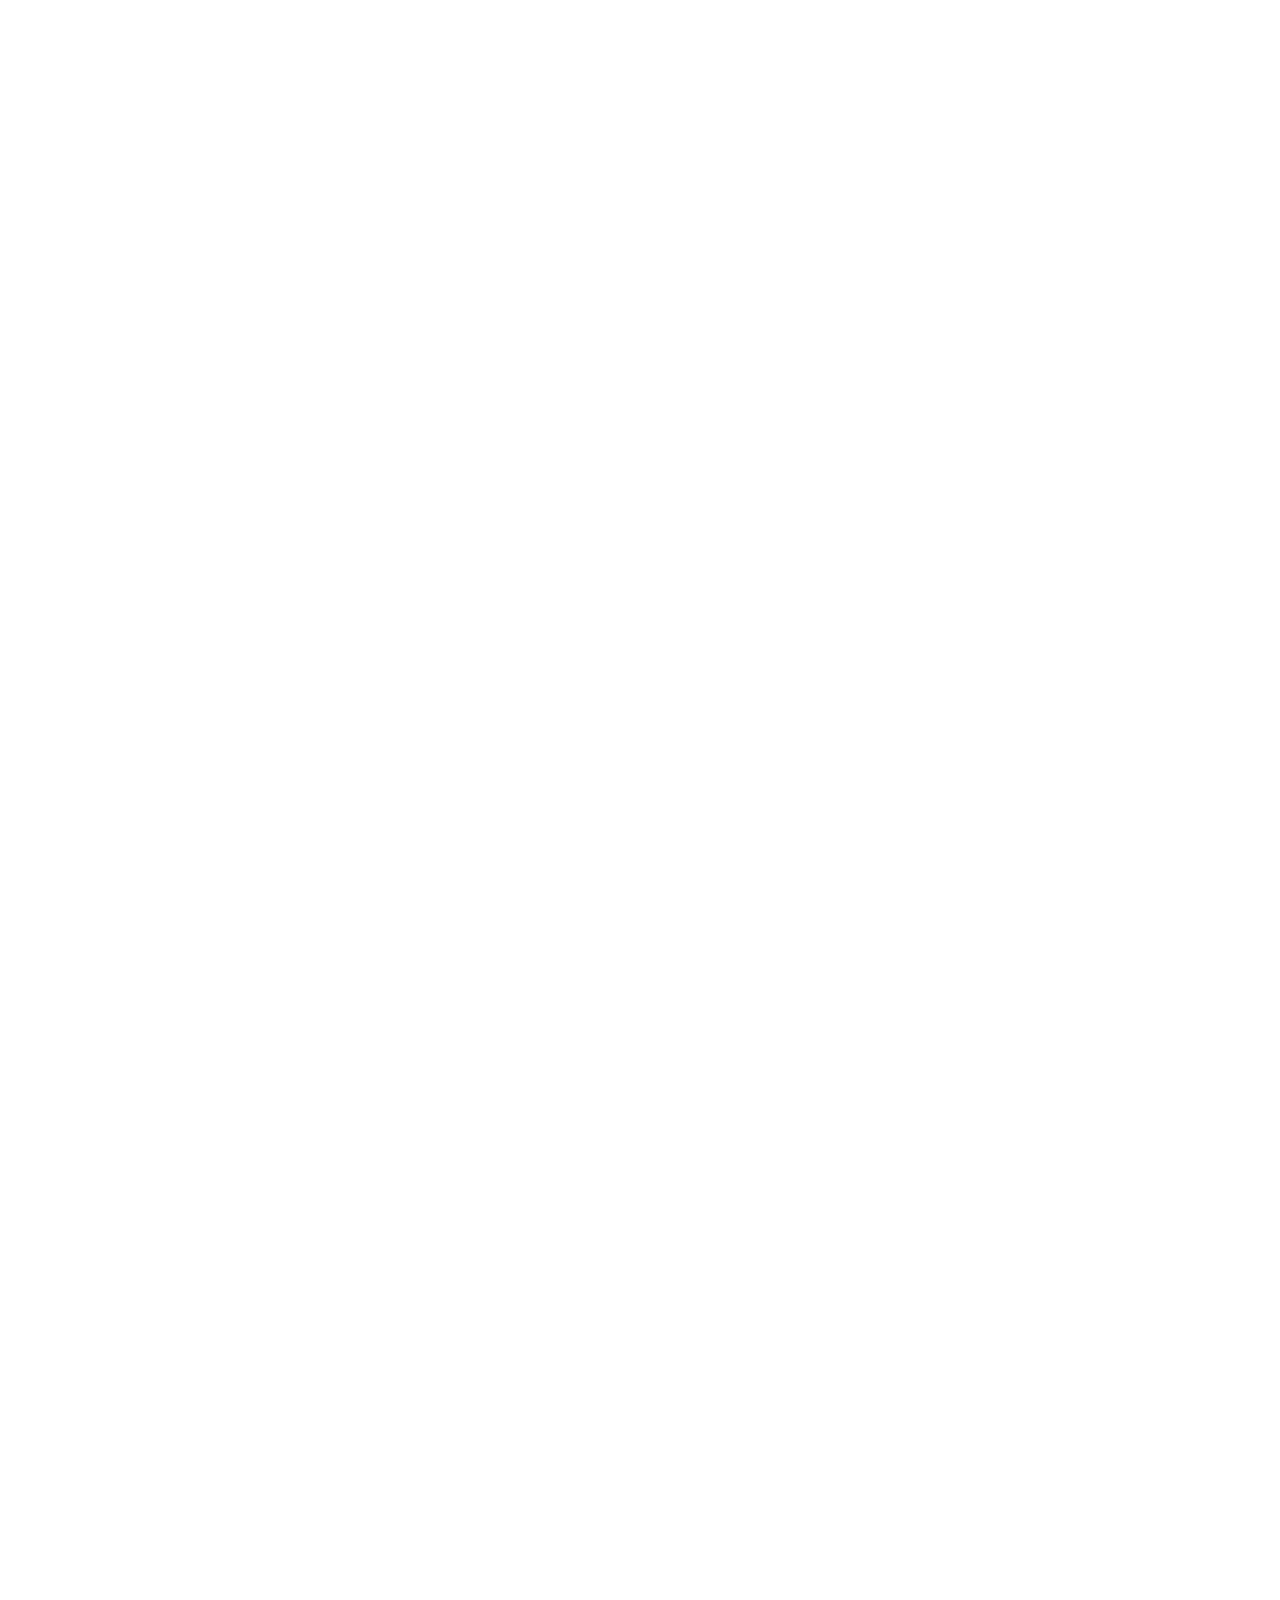
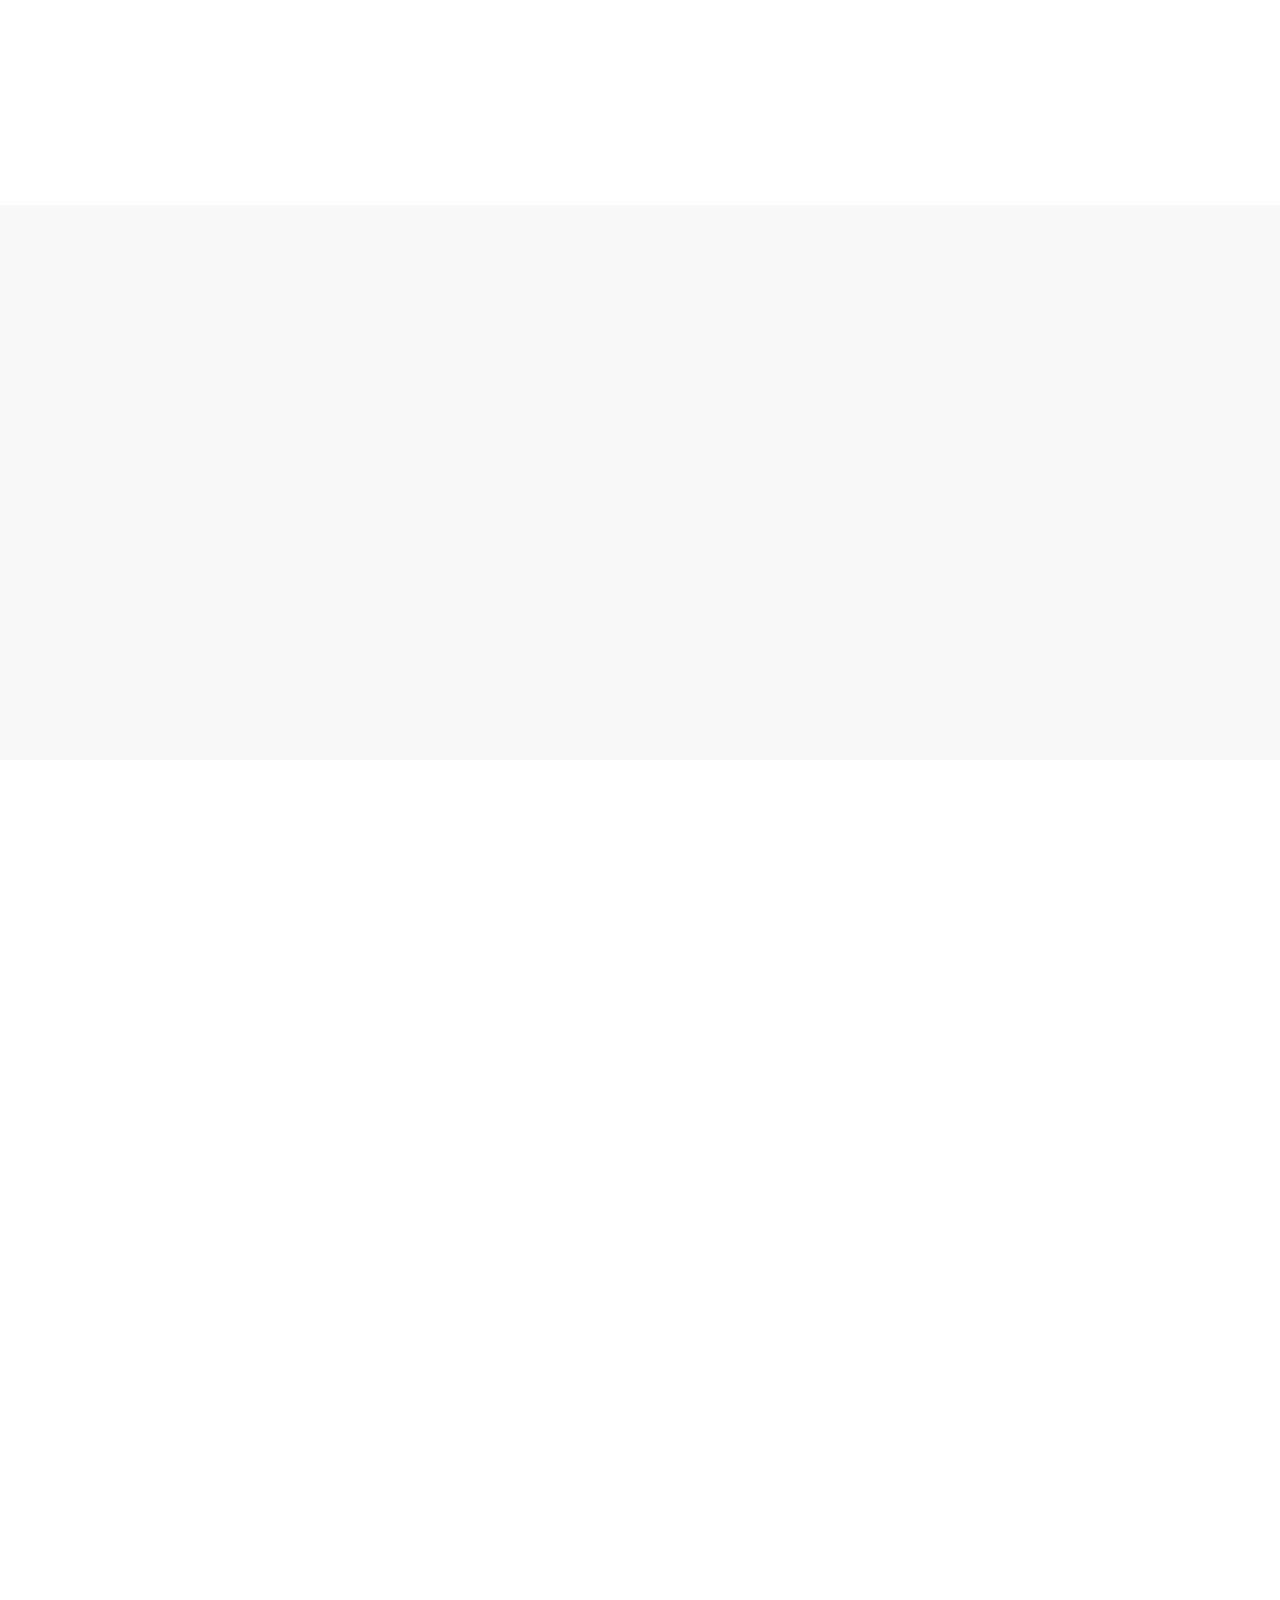
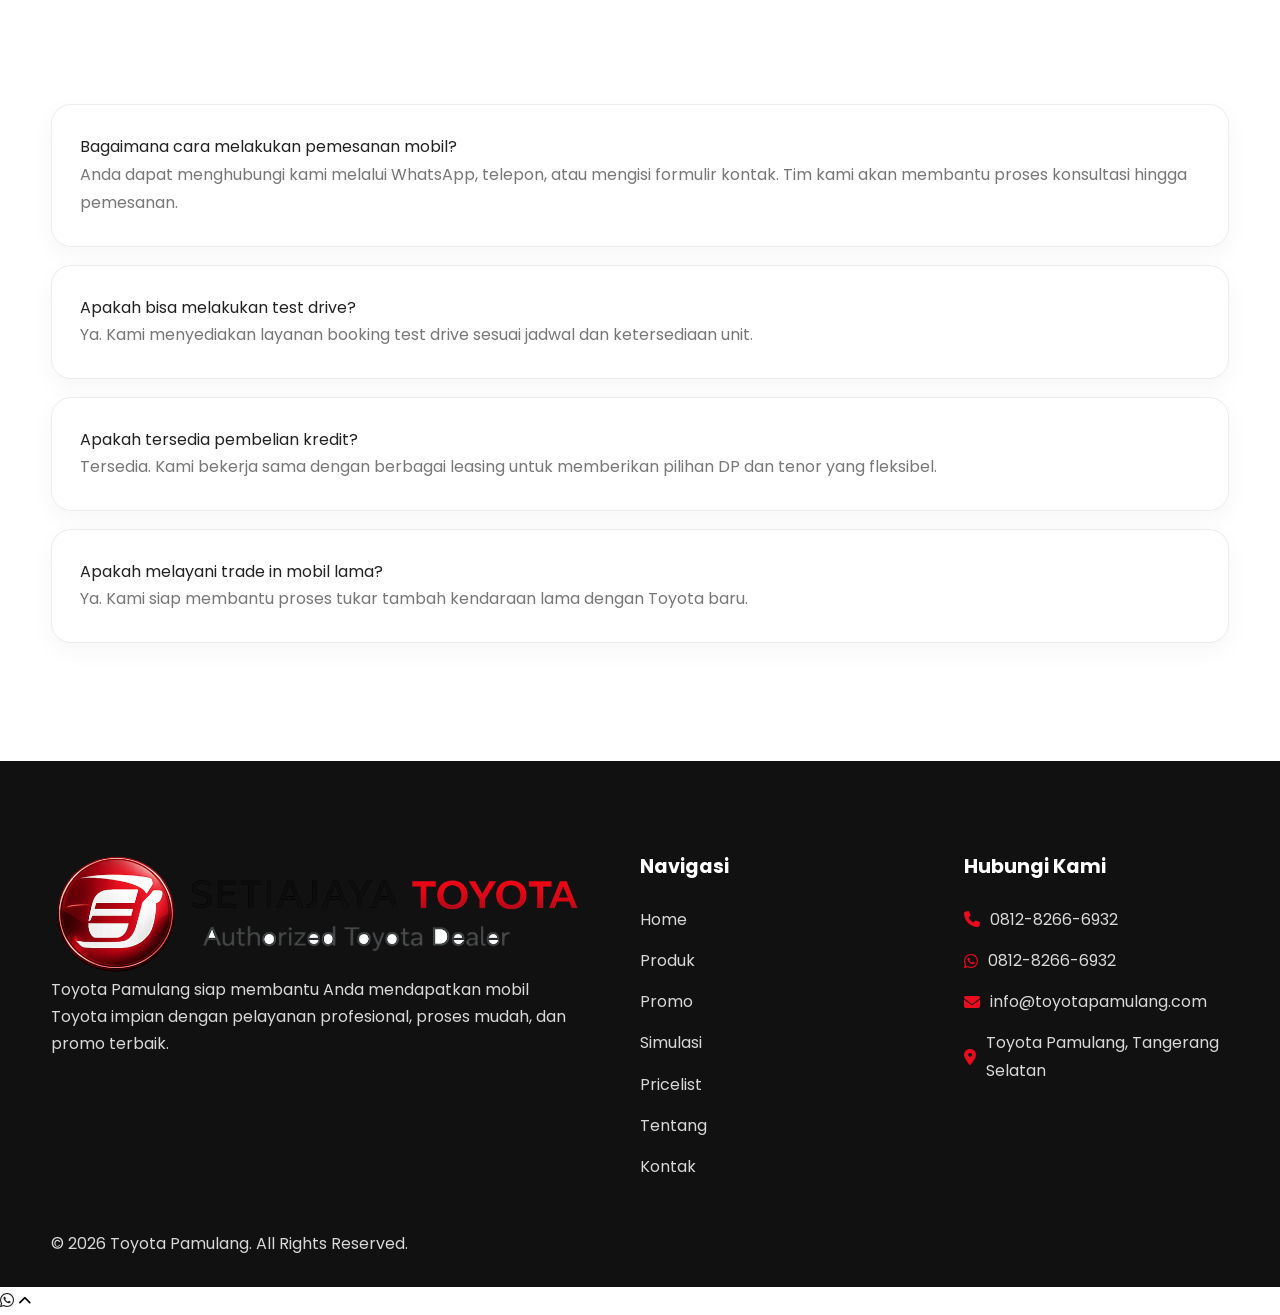
==== kontak.html @ f9f0261c "kontak.html" ====
<!DOCTYPE html>
<html lang="id">

<head>

<meta charset="UTF-8">

<meta name="viewport"
content="width=device-width, initial-scale=1.0">

<title>Kontak Toyota Pamulang | Hubungi Sales Consultant Toyota</title>

<meta name="description"
content="Hubungi Sales Consultant Toyota Pamulang untuk mendapatkan promo terbaru, simulasi kredit, test drive, dan informasi pembelian mobil Toyota.">

<meta name="keywords"
content="Kontak Toyota Pamulang, Sales Toyota Pamulang, Dealer Toyota Pamulang">

<meta property="og:title"
content="Kontak Toyota Pamulang">

<meta property="og:description"
content="Hubungi kami sekarang melalui WhatsApp atau kunjungi showroom Toyota Pamulang.">

<meta property="og:image"
content="images/contact-hero.webp">

<meta property="og:type"
content="website">

<link rel="icon"
href="favicon.ico">

<link rel="preconnect"
href="https://fonts.googleapis.com">

<link rel="preconnect"
href="https://fonts.gstatic.com"
crossorigin>

<link href="https://fonts.googleapis.com/css2?family=Poppins:wght@300;400;500;600;700;800&display=swap"
rel="stylesheet">

<link rel="stylesheet"
href="https://cdnjs.cloudflare.com/ajax/libs/font-awesome/6.6.0/css/all.min.css">

<link rel="stylesheet"
href="css/style.css">

<link rel="stylesheet"
href="css/responsive.css">

<link rel="stylesheet"
href="css/animation.css">

</head>

<body>

<!-- PRELOADER -->

<div id="preloader">

    <div class="loader"></div>

</div>

<!-- HEADER -->

<header class="header">

    <div class="container">

        <div class="header-wrapper">

            <a href="index.html" class="logo">

                <img src="images/logo.png"
                     alt="Toyota Pamulang">

            </a>

            <nav class="navbar">

                <a href="index.html">Home</a>

                <a href="produk.html">Produk</a>

                <a href="promo.html">Promo</a>

                <a href="simulasi.html">Simulasi</a>

                <a href="pricelist.html">Pricelist</a>

                <a href="tentang.html">Tentang</a>

                <a href="kontak.html"
                   class="active">Kontak</a>

            </nav>

            <div class="menu-toggle">

                <span></span>
                <span></span>
                <span></span>

            </div>

        </div>

    </div>

</header>

<!-- HERO -->

<section class="hero">

    <div class="container">

        <div class="hero-content">

            <div class="hero-text fade-left">

                <span class="hero-badge">

                    📞 Hubungi Kami

                </span>

                <h1>

                    Siap Membantu
                    Anda Memiliki Toyota Impian

                </h1>

                <p>

                    Hubungi Sales Consultant Toyota Pamulang
                    untuk mendapatkan informasi harga terbaru,
                    promo, simulasi kredit,
                    dan jadwal test drive.

                </p>

                <div class="hero-button">

                    <a href="#contact"

                        class="btn-primary">

                        Hubungi Sekarang

                    </a>

                    <a href="https://wa.me/628128266932"

                        class="btn-secondary">

                        <i class="fab fa-whatsapp"></i>

                        WhatsApp

                    </a>

                </div>

            </div>

            <div class="hero-image fade-right">

                <img src="images/contact-hero.webp"

                     alt="Kontak Toyota Pamulang">

            </div>

        </div>

    </div>

</section>

<!-- =========================================
     CONTACT
========================================= -->

<section id="contact">

<div class="container">

<div class="section-title fade-up">

<span>KONTAK</span>

<h2>Hubungi Kami</h2>

<p>

Silakan hubungi kami melalui WhatsApp,
telepon, email, atau datang langsung ke showroom.

</p>

</div>

<div class="contact-grid">
<!-- =========================================
     INFORMASI KONTAK
========================================= -->

<div class="contact-info fade-left">

    <div class="contact-card">

        <i class="fab fa-whatsapp"></i>

        <div>

            <h3>WhatsApp</h3>

            <p>0812-8266-6932</p>

            <a href="https://wa.me/628128266932"
               target="_blank">

                Chat Sekarang

            </a>

        </div>

    </div>

    <div class="contact-card">

        <i class="fas fa-phone"></i>

        <div>

            <h3>Telepon</h3>

            <p>0812-8266-6932</p>

            <a href="tel:+628128266932">

                Hubungi

            </a>

        </div>

    </div>

    <div class="contact-card">

        <i class="fas fa-envelope"></i>

        <div>

            <h3>Email</h3>

            <p>info@toyotapamulang.com</p>

            <a href="mailto:info@toyotapamulang.com">

                Kirim Email

            </a>

        </div>

    </div>

    <div class="contact-card">

        <i class="fas fa-map-marker-alt"></i>

        <div>

            <h3>Alamat</h3>

            <p>

                Toyota Pamulang<br>
                Tangerang Selatan, Banten

            </p>

            <a href="https://maps.google.com"
               target="_blank">

                Lihat Lokasi

            </a>

        </div>

    </div>

</div>

<!-- =========================================
     INFO LAYANAN
========================================= -->

<div class="contact-detail fade-right">

    <h3>

        Jam Operasional

    </h3>

    <table class="contact-table">

        <tr>

            <td>Senin - Jumat</td>

            <td>08.00 - 17.00</td>

        </tr>

        <tr>

            <td>Sabtu</td>

            <td>08.00 - 16.00</td>

        </tr>

        <tr>

            <td>Minggu</td>

            <td>09.00 - 15.00</td>

        </tr>

    </table>

    <br>

    <h3>

        Area Pelayanan

    </h3>

    <ul class="about-list">

        <li>

            <i class="fas fa-check-circle"></i>

            Pamulang

        </li>

        <li>

            <i class="fas fa-check-circle"></i>

            Tangerang Selatan

        </li>

        <li>

            <i class="fas fa-check-circle"></i>

            Depok

        </li>

        <li>

            <i class="fas fa-check-circle"></i>

            Bogor

        </li>

        <li>

            <i class="fas fa-check-circle"></i>

            Jabodetabek

        </li>

    </ul>

    <br>

    <div class="cta-mini">

        <h3>

            Konsultasi Gratis

        </h3>

        <p>

            Hubungi kami sekarang untuk mendapatkan
            informasi harga terbaru, promo,
            simulasi kredit,
            dan jadwal test drive.

        </p>

        <a href="https://wa.me/628128266932?text=Halo%20Saya%20ingin%20informasi%20Toyota"

            class="btn-primary">

            <i class="fab fa-whatsapp"></i>

            Chat WhatsApp

        </a>

    </div>

</div>

</div>

</div>

</section>
<!-- =========================================
     FORM KONTAK
========================================= -->

<section class="contact-form">

    <div class="container">

        <div class="section-title fade-up">

            <span>KIRIM PESAN</span>

            <h2>Hubungi Sales Consultant</h2>

            <p>

                Isi formulir di bawah ini. Kami akan segera menghubungi Anda
                untuk memberikan informasi harga, promo, atau simulasi kredit Toyota.

            </p>

        </div>

        <div class="contact-form-grid">

            <!-- FORM -->

            <div class="form-box fade-left">

                <form>

                    <div class="form-group">

                        <label>Nama Lengkap</label>

                        <input
                            type="text"
                            placeholder="Masukkan nama Anda"
                            required>

                    </div>

                    <div class="form-group">

                        <label>Nomor WhatsApp</label>

                        <input
                            type="tel"
                            placeholder="08xxxxxxxxxx"
                            required>

                    </div>

                    <div class="form-group">

                        <label>Email</label>

                        <input
                            type="email"
                            placeholder="email@example.com">

                    </div>

                    <div class="form-group">

                        <label>Model Toyota</label>

                        <select>

                            <option>Agya</option>
                            <option>Calya</option>
                            <option>Avanza</option>
                            <option>Veloz</option>
                            <option>Raize</option>
                            <option>Rush</option>
                            <option>Yaris Cross</option>
                            <option>Innova Reborn</option>
                            <option>Innova Zenix</option>
                            <option>Fortuner</option>
                            <option>Hilux Rangga</option>
                            <option>Hiace</option>
                            <option>Alphard</option>
                            <option>Vellfire</option>

                        </select>

                    </div>

                    <div class="form-group">

                        <label>Pesan</label>

                        <textarea
                            rows="6"
                            placeholder="Tuliskan kebutuhan Anda..."></textarea>

                    </div>

                    <button
                        type="submit"
                        class="btn-primary">

                        <i class="fas fa-paper-plane"></i>

                        Kirim Pesan

                    </button>

                </form>

            </div>

            <!-- MAP -->

            <div class="map-box fade-right">

                <iframe

                    src="https://www.google.com/maps?q=Toyota+Pamulang&output=embed"

                    width="100%"

                    height="500"

                    style="border:0;"

                    loading="lazy"

                    allowfullscreen>

                </iframe>

                <br><br>

                <a href="https://maps.google.com/?q=Toyota+Pamulang"

                    target="_blank"

                    class="btn-secondary">

                    <i class="fas fa-location-arrow"></i>

                    Buka di Google Maps

                </a>

            </div>

        </div>

    </div>

</section>

<!-- =========================================
     BANTUAN CEPAT
========================================= -->

<section class="why-us">

    <div class="container">

        <div class="section-title fade-up">

            <span>BUTUH BANTUAN?</span>

            <h2>Kami Siap Membantu Anda</h2>

        </div>

        <div class="why-grid">

            <div class="why-card fade-up">

                <i class="fas fa-tags"></i>

                <h3>Info Promo</h3>

                <p>

                    Dapatkan promo Toyota terbaru yang sesuai dengan kebutuhan Anda.

                </p>

            </div>

            <div class="why-card fade-up delay-1">

                <i class="fas fa-calculator"></i>

                <h3>Simulasi Kredit</h3>

                <p>

                    Hitung estimasi DP dan cicilan dengan mudah sebelum membeli.

                </p>

            </div>

            <div class="why-card fade-up delay-2">

                <i class="fas fa-exchange-alt"></i>

                <h3>Trade In</h3>

                <p>

                    Tukar tambah mobil lama Anda dengan Toyota baru.

                </p>

            </div>

            <div class="why-card fade-up delay-3">

                <i class="fas fa-car-side"></i>

                <h3>Test Drive</h3>

                <p>

                    Jadwalkan test drive untuk merasakan langsung kenyamanan Toyota.

                </p>

            </div>

        </div>

    </div>

</section>
<!-- =========================================
     SOSIAL MEDIA
========================================= -->

<section class="social-media">

    <div class="container">

        <div class="section-title fade-up">

            <span>IKUTI KAMI</span>

            <h2>Terhubung Melalui Media Sosial</h2>

            <p>

                Ikuti akun media sosial kami untuk mendapatkan
                informasi promo Toyota terbaru, tips otomotif,
                dan update produk Toyota.

            </p>

        </div>

        <div class="social-grid">

            <a href="#"
               target="_blank"
               class="social-card fade-up">

                <i class="fab fa-instagram"></i>

                <h3>Instagram</h3>

                <p>@toyotapamulang</p>

            </a>

            <a href="#"
               target="_blank"
               class="social-card fade-up delay-1">

                <i class="fab fa-facebook-f"></i>

                <h3>Facebook</h3>

                <p>Toyota Pamulang</p>

            </a>

            <a href="#"
               target="_blank"
               class="social-card fade-up delay-2">

                <i class="fab fa-tiktok"></i>

                <h3>TikTok</h3>

                <p>@toyotapamulang</p>

            </a>

            <a href="https://wa.me/628128266932"
               target="_blank"
               class="social-card fade-up delay-3">

                <i class="fab fa-whatsapp"></i>

                <h3>WhatsApp</h3>

                <p>Fast Response</p>

            </a>

        </div>

    </div>

</section>

<!-- =========================================
     TESTIMONI
========================================= -->

<section class="testimonial">

    <div class="container">

        <div class="section-title fade-up">

            <span>TESTIMONI</span>

            <h2>Apa Kata Pelanggan?</h2>

        </div>

        <div class="testimonial-grid">

            <div class="testimonial-card fade-up">

                <i class="fas fa-quote-left"></i>

                <p>

                    Pelayanan sangat ramah dan proses pembelian
                    berjalan cepat. Terima kasih Toyota Pamulang.

                </p>

                <h4>★★★★★</h4>

                <span>Andi - Tangerang Selatan</span>

            </div>

            <div class="testimonial-card fade-up delay-1">

                <i class="fas fa-quote-left"></i>

                <p>

                    Dijelaskan dengan detail mengenai simulasi kredit,
                    sehingga saya lebih yakin saat membeli mobil.

                </p>

                <h4>★★★★★</h4>

                <span>Rina - Depok</span>

            </div>

            <div class="testimonial-card fade-up delay-2">

                <i class="fas fa-quote-left"></i>

                <p>

                    Sangat responsif melalui WhatsApp dan unit
                    diterima sesuai jadwal yang dijanjikan.

                </p>

                <h4>★★★★★</h4>

                <span>Budi - Bogor</span>

            </div>

        </div>

    </div>

</section>

<!-- =========================================
     BOOKING TEST DRIVE
========================================= -->

<section class="cta">

    <div class="container">

        <div class="cta-box fade-up">

            <span>BOOKING TEST DRIVE</span>

            <h2>Rasakan Langsung Kenyamanan Toyota</h2>

            <p>

                Jadwalkan test drive bersama Sales Consultant kami
                dan temukan Toyota yang paling sesuai dengan kebutuhan Anda.

            </p>

            <div class="cta-button">

                <a href="https://wa.me/628128266932?text=Halo%20Saya%20ingin%20Booking%20Test%20Drive"

                   class="btn-primary">

                    <i class="fas fa-car"></i>

                    Booking Test Drive

                </a>

                <a href="produk.html"

                   class="btn-secondary">

                    Lihat Produk

                </a>

            </div>

        </div>

    </div>

</section>

<!-- =========================================
     PROMO TERBARU
========================================= -->

<section class="promo">

    <div class="container">

        <div class="promo-content">

            <div class="promo-image fade-left">

                <img src="images/promo-banner.webp"

                     alt="Promo Toyota">

            </div>

            <div class="promo-text fade-right">

                <span>PROMO TOYOTA</span>

                <h2>Jangan Lewatkan Promo Terbaru</h2>

                <p>

                    Nikmati berbagai keuntungan seperti
                    DP ringan, angsuran kompetitif,
                    cashback, dan bonus aksesoris
                    sesuai program yang sedang berlaku.

                </p>

                <a href="promo.html"

                   class="btn-primary">

                    Lihat Promo

                </a>

            </div>

        </div>

    </div>

</section>
<!-- =========================================
     FAQ
========================================= -->

<section class="faq">

    <div class="container">

        <div class="section-title fade-up">

            <span>FAQ</span>

            <h2>Pertanyaan yang Sering Diajukan</h2>

            <p>
                Berikut beberapa pertanyaan yang sering ditanyakan calon pelanggan Toyota.
            </p>

        </div>

        <div class="faq-item">

            <div class="faq-question">

                Bagaimana cara melakukan pemesanan mobil?

            </div>

            <div class="faq-answer">

                <p>

                    Anda dapat menghubungi kami melalui WhatsApp,
                    telepon, atau mengisi formulir kontak.
                    Tim kami akan membantu proses konsultasi hingga pemesanan.

                </p>

            </div>

        </div>

        <div class="faq-item">

            <div class="faq-question">

                Apakah bisa melakukan test drive?

            </div>

            <div class="faq-answer">

                <p>

                    Ya. Kami menyediakan layanan booking test drive
                    sesuai jadwal dan ketersediaan unit.

                </p>

            </div>

        </div>

        <div class="faq-item">

            <div class="faq-question">

                Apakah tersedia pembelian kredit?

            </div>

            <div class="faq-answer">

                <p>

                    Tersedia. Kami bekerja sama dengan berbagai leasing
                    untuk memberikan pilihan DP dan tenor yang fleksibel.

                </p>

            </div>

        </div>

        <div class="faq-item">

            <div class="faq-question">

                Apakah melayani trade in mobil lama?

            </div>

            <div class="faq-answer">

                <p>

                    Ya. Kami siap membantu proses tukar tambah
                    kendaraan lama dengan Toyota baru.

                </p>

            </div>

        </div>

    </div>

</section>

<!-- =========================================
     FOOTER
========================================= -->

<footer class="footer">

    <div class="container">

        <div class="footer-grid">

            <div class="footer-about">

                <img src="images/logo.png" alt="Toyota Pamulang">

                <p>

                    Toyota Pamulang siap membantu Anda mendapatkan
                    mobil Toyota impian dengan pelayanan profesional,
                    proses mudah, dan promo terbaik.

                </p>

            </div>

            <div>

                <h3>Navigasi</h3>

                <ul>

                    <li><a href="index.html">Home</a></li>
                    <li><a href="produk.html">Produk</a></li>
                    <li><a href="promo.html">Promo</a></li>
                    <li><a href="simulasi.html">Simulasi</a></li>
                    <li><a href="pricelist.html">Pricelist</a></li>
                    <li><a href="tentang.html">Tentang</a></li>
                    <li><a href="kontak.html">Kontak</a></li>

                </ul>

            </div>

            <div>

                <h3>Hubungi Kami</h3>

                <ul>

                    <li>

                        <i class="fas fa-phone"></i>

                        0812-8266-6932

                    </li>

                    <li>

                        <i class="fab fa-whatsapp"></i>

                        0812-8266-6932

                    </li>

                    <li>

                        <i class="fas fa-envelope"></i>

                        info@toyotapamulang.com

                    </li>

                    <li>

                        <i class="fas fa-map-marker-alt"></i>

                        Toyota Pamulang,
                        Tangerang Selatan

                    </li>

                </ul>

            </div>

        </div>

        <div class="copyright">

            <p>

                © 2026 Toyota Pamulang. All Rights Reserved.

            </p>

        </div>

    </div>

</footer>

<!-- =========================================
     FLOATING WHATSAPP
========================================= -->

<a href="https://wa.me/628128266932?text=Halo%20Saya%20ingin%20informasi%20Toyota"
   class="floating-whatsapp"
   target="_blank"
   aria-label="WhatsApp">

    <i class="fab fa-whatsapp"></i>

</a>

<!-- =========================================
     BACK TO TOP
========================================= -->

<button id="backToTop">

    <i class="fas fa-chevron-up"></i>

</button>

<!-- =========================================
     SCRIPT
  ========================================= -->

<script src="js/script.js"></script>

</body>

</html>
---- css/style.css ----
/* ==========================================================
   TOYOTA PAMULANG PREMIUM V5
   STYLE.CSS
   Author : Eric Pranata
   ========================================================== */

/* ===========================
   RESET
=========================== */

*,
*::before,
*::after{
    margin:0;
    padding:0;
    box-sizing:border-box;
}

html{
    scroll-behavior:smooth;
}

body{
    font-family:'Poppins',sans-serif;
    background:#ffffff;
    color:#222;
    overflow-x:hidden;
    line-height:1.7;
    -webkit-font-smoothing:antialiased;
    text-rendering:optimizeLegibility;
}

img{
    display:block;
    max-width:100%;
}

a{
    text-decoration:none;
    color:inherit;
}

ul{
    list-style:none;
}

button{
    border:none;
    background:none;
    cursor:pointer;
    font-family:inherit;
}

input,
textarea,
select{
    font-family:inherit;
}

/* ===========================
   VARIABLES
=========================== */

:root{

    --primary:#EB0A1E;
    --primary-dark:#c70018;

    --black:#111111;

    --dark:#1a1a1a;

    --gray:#777;

    --light:#f7f7f7;

    --white:#ffffff;

    --radius:18px;

    --radius-lg:28px;

    --shadow:

        0 20px 60px rgba(0,0,0,.08);

    --transition:.35s ease;

}

/* ===========================
   CONTAINER
=========================== */

.container{

    width:min(1280px,92%);

    margin:auto;

}

/* ===========================
   SECTION
=========================== */

section{

    padding:100px 0;

}

.section-tag{

    display:inline-block;

    color:var(--primary);

    font-weight:700;

    letter-spacing:2px;

    font-size:.82rem;

    text-transform:uppercase;

    margin-bottom:18px;

}

.section-header{

    text-align:center;

    max-width:760px;

    margin:0 auto 70px;

}

.section-header h2{

    font-size:clamp(2rem,4vw,3.4rem);

    color:var(--black);

    margin-bottom:18px;

    font-weight:700;

    line-height:1.2;

}

.section-header p{

    color:var(--gray);

    font-size:1.05rem;

}

/* ===========================
   BUTTON
=========================== */

.btn{

    display:inline-flex;

    align-items:center;

    justify-content:center;

    gap:12px;

    padding:15px 34px;

    border-radius:999px;

    font-weight:600;

    transition:var(--transition);

}

.btn-primary{

    background:var(--primary);

    color:#fff;

}

.btn-primary:hover{

    background:var(--primary-dark);

    transform:translateY(-3px);

    box-shadow:0 12px 35px rgba(235,10,30,.30);

}

.btn-outline{

    border:2px solid var(--primary);

    color:var(--primary);

    background:#fff;

}

.btn-outline:hover{

    background:var(--primary);

    color:#fff;

}

/* ===========================
   PRELOADER
=========================== */

#preloader{

    position:fixed;

    inset:0;

    background:#fff;

    display:flex;

    align-items:center;

    justify-content:center;

    z-index:99999;

    transition:.5s;

}

.loader-logo{

    width:130px;

    animation:pulse 1.6s infinite;

}

/* ===========================
   HEADER
=========================== */

#header{

    position:fixed;

    top:0;

    left:0;

    width:100%;

    z-index:1000;

    transition:.4s;

    padding:18px 0;

}

#header.scrolled{

    background:rgba(255,255,255,.95);

    backdrop-filter:blur(18px);

    box-shadow:0 10px 30px rgba(0,0,0,.08);

    padding:12px 0;

}

.navbar{

    display:flex;

    justify-content:space-between;

    align-items:center;

}

.logo img{

    width:180px;

}

.nav-menu{

    display:flex;

    gap:34px;

    align-items:center;

}

.nav-menu a{

    font-weight:500;

    color:#fff;

    position:relative;

    transition:.3s;

}

#header.scrolled .nav-menu a{

    color:#222;

}

.nav-menu a::after{

    content:"";

    position:absolute;

    left:0;

    bottom:-6px;

    width:0;

    height:2px;

    background:var(--primary);

    transition:.3s;

}

.nav-menu a:hover::after,

.nav-menu a.active::after{

    width:100%;

}

.header-right{

    display:flex;

    align-items:center;

    gap:20px;

}

.header-btn{

    background:var(--primary);

    color:#fff;

    padding:12px 22px;

    border-radius:999px;

    font-weight:600;

    transition:.3s;

}

.header-btn:hover{

    transform:translateY(-3px);

}

.menu-toggle{

    display:none;

    width:34px;

    cursor:pointer;

}

.menu-toggle span{

    display:block;

    height:3px;

    margin:6px 0;

    background:#fff;

    border-radius:20px;

}

#header.scrolled .menu-toggle span{

    background:#111;

}

/* ===========================
   HERO
=========================== */

.hero{

    position:relative;

    min-height:100vh;

    display:flex;

    align-items:center;

    overflow:hidden;

}

.hero-bg{

    position:absolute;

    inset:0;

}

.hero-bg img{

    width:100%;

    height:100%;

    object-fit:cover;

    transform:scale(1.08);

}

.hero-overlay{

    position:absolute;

    inset:0;

    background:linear-gradient(
        rgba(0,0,0,.65),
        rgba(0,0,0,.35)
    );

    z-index:1;

}

.hero .container{

    position:relative;

    z-index:2;

}
/* ==========================================================
   HERO CONTENT
========================================================== */

.hero-content{

    max-width:760px;

    color:var(--white);

}

.hero-tag{

    display:inline-flex;

    align-items:center;

    gap:10px;

    padding:10px 22px;

    background:rgba(255,255,255,.15);

    backdrop-filter:blur(14px);

    border:1px solid rgba(255,255,255,.2);

    border-radius:999px;

    font-size:.85rem;

    font-weight:600;

    margin-bottom:30px;

}

.hero h1{

    font-size:clamp(3rem,7vw,5.8rem);

    line-height:1.05;

    font-weight:800;

    margin-bottom:30px;

    letter-spacing:-2px;

}

.hero p{

    max-width:620px;

    font-size:1.15rem;

    color:rgba(255,255,255,.9);

    margin-bottom:40px;

}

.hero-button{

    display:flex;

    flex-wrap:wrap;

    gap:18px;

    margin-bottom:45px;

}

.hero-info{

    display:flex;

    flex-wrap:wrap;

    gap:18px;

}

.hero-item{

    display:flex;

    align-items:center;

    gap:10px;

    background:rgba(255,255,255,.12);

    backdrop-filter:blur(12px);

    border:1px solid rgba(255,255,255,.18);

    padding:14px 20px;

    border-radius:999px;

}

.hero-item i{

    color:#00d26a;

}

.hero-item span{

    font-size:.95rem;

    color:#fff;

}

/* ==========================================================
   SCROLL INDICATOR
========================================================== */

.scroll-down{

    position:absolute;

    bottom:40px;

    left:50%;

    transform:translateX(-50%);

    z-index:10;

}

.scroll-down span{

    display:block;

    width:34px;

    height:58px;

    border:2px solid #fff;

    border-radius:50px;

    position:relative;

}

.scroll-down span::before{

    content:"";

    position:absolute;

    left:50%;

    top:10px;

    width:8px;

    height:8px;

    border-radius:50%;

    background:#fff;

    transform:translateX(-50%);

    animation:scrollDown 2s infinite;

}

/* ==========================================================
   QUICK ACTION
========================================================== */

.quick-action{

    background:#fff;

    margin-top:-80px;

    position:relative;

    z-index:5;

    padding-bottom:70px;

}

.quick-grid{

    display:grid;

    grid-template-columns:repeat(4,1fr);

    gap:28px;

}

.quick-card{

    background:#fff;

    padding:38px 28px;

    border-radius:24px;

    box-shadow:var(--shadow);

    transition:var(--transition);

    text-align:center;

}

.quick-card:hover{

    transform:translateY(-12px);

}

.quick-card i{

    width:78px;

    height:78px;

    display:flex;

    align-items:center;

    justify-content:center;

    margin:auto;

    border-radius:50%;

    background:rgba(235,10,30,.08);

    color:var(--primary);

    font-size:30px;

    margin-bottom:24px;

}

.quick-card h3{

    font-size:1.25rem;

    color:var(--black);

    margin-bottom:10px;

}

.quick-card p{

    color:var(--gray);

    font-size:.95rem;

}

/* ==========================================================
   COUNTER
========================================================== */

.counter{

    background:var(--light);

}

.counter-grid{

    display:grid;

    grid-template-columns:repeat(4,1fr);

    gap:30px;

}

.counter-box{

    background:#fff;

    border-radius:22px;

    text-align:center;

    padding:45px 20px;

    box-shadow:var(--shadow);

}

.counter-box h2{

    color:var(--primary);

    font-size:3rem;

    margin-bottom:10px;

    font-weight:700;

}

.counter-box p{

    color:var(--gray);

}

/* ==========================================================
   ABOUT HOME
========================================================== */

.about-grid{

    display:grid;

    grid-template-columns:1fr 1fr;

    gap:80px;

    align-items:center;

}

.about-image{

    position:relative;

}

.about-image img{

    width:100%;

    border-radius:28px;

    box-shadow:0 25px 70px rgba(0,0,0,.15);

}

.about-content h2{

    font-size:clamp(2rem,4vw,3.2rem);

    margin-bottom:24px;

    line-height:1.2;

    color:var(--black);

}

.about-content p{

    color:var(--gray);

    margin-bottom:30px;

}

.about-list{

    display:grid;

    gap:16px;

    margin-bottom:40px;

}

.about-list li{

    display:flex;

    align-items:center;

    gap:12px;

    color:#444;

    font-weight:500;

}

.about-list i{

    color:var(--primary);

}

/* ==========================================================
   SECTION BUTTON
========================================================== */

.section-button{

    margin-top:55px;

    text-align:center;

}
/* ==========================================================
   TOYOTA LINE UP
========================================================== */

.lineup{

    background:#ffffff;

}

.lineup-grid{

    display:grid;

    grid-template-columns:repeat(auto-fit,minmax(290px,1fr));

    gap:32px;

}

/* ==========================================================
   CAR CARD
========================================================== */

.car-card{

    position:relative;

    overflow:hidden;

    background:#fff;

    border-radius:28px;

    box-shadow:0 18px 50px rgba(0,0,0,.08);

    transition:all .45s ease;

}

.car-card:hover{

    transform:translateY(-12px);

    box-shadow:0 35px 70px rgba(0,0,0,.15);

}

/* ==========================================================
   CAR IMAGE
========================================================== */

.car-image{

    position:relative;

    overflow:hidden;

    height:240px;

    background:#f5f5f5;

}

.car-image img{

    width:100%;

    height:100%;

    object-fit:cover;

    transition:transform .6s ease;

}

.car-card:hover .car-image img{

    transform:scale(1.08);

}

/* ==========================================================
   LABEL
========================================================== */

.car-label{

    position:absolute;

    top:20px;

    left:20px;

    background:var(--primary);

    color:#fff;

    padding:8px 18px;

    border-radius:999px;

    font-size:.8rem;

    font-weight:600;

    letter-spacing:.5px;

}

/* ==========================================================
   CONTENT
========================================================== */

.car-content{

    padding:30px;

}

.car-content h3{

    font-size:1.55rem;

    color:var(--black);

    margin-bottom:10px;

    font-weight:700;

}

.price{

    color:var(--gray);

    margin-bottom:28px;

    font-size:.95rem;

}

.price strong{

    display:block;

    margin-top:8px;

    font-size:1.5rem;

    color:var(--primary);

    font-weight:700;

}

/* ==========================================================
   BUTTON
========================================================== */

.car-action{

    display:flex;

    gap:14px;

}

.car-action a{

    flex:1;

    text-align:center;

    padding:14px 0;

    border-radius:999px;

    font-weight:600;

    transition:.35s;

}

.car-action .btn-outline{

    border:2px solid var(--primary);

    color:var(--primary);

    background:#fff;

}

.car-action .btn-outline:hover{

    background:var(--primary);

    color:#fff;

}

.car-action .btn-primary{

    background:var(--primary);

    color:#fff;

}

.car-action .btn-primary:hover{

    background:var(--primary-dark);

}

/* ==========================================================
   PROMO HOME
========================================================== */

.promo-home{

    background:linear-gradient(135deg,#eb0a1e,#b10016);

    color:#fff;

}

.promo-wrapper{

    display:grid;

    grid-template-columns:1fr 1fr;

    align-items:center;

    gap:70px;

}

.promo-image{

    overflow:hidden;

    border-radius:28px;

}

.promo-image img{

    width:100%;

    border-radius:28px;

    transition:.6s;

}

.promo-image:hover img{

    transform:scale(1.05);

}

/* ==========================================================
   PROMO CONTENT
========================================================== */

.promo-content h2{

    font-size:clamp(2rem,4vw,3.2rem);

    line-height:1.2;

    margin-bottom:22px;

    color:#fff;

}

.promo-content p{

    color:rgba(255,255,255,.88);

    margin-bottom:35px;

}

.promo-list{

    display:grid;

    grid-template-columns:repeat(2,1fr);

    gap:18px;

    margin-bottom:40px;

}

.promo-item{

    display:flex;

    align-items:center;

    gap:12px;

    background:rgba(255,255,255,.10);

    border:1px solid rgba(255,255,255,.15);

    backdrop-filter:blur(14px);

    padding:16px 20px;

    border-radius:18px;

}

.promo-item i{

    color:#ffffff;

}

/* ==========================================================
   PROMO BUTTON
========================================================== */

.promo-button{

    display:flex;

    flex-wrap:wrap;

    gap:18px;

}

.promo-button .btn-outline{

    border:2px solid #fff;

    color:#fff;

    background:transparent;

}

.promo-button .btn-outline:hover{

    background:#fff;

    color:var(--primary);

}

/* ==========================================================
   GLASS EFFECT
========================================================== */

.glass{

    background:rgba(255,255,255,.12);

    border:1px solid rgba(255,255,255,.18);

    backdrop-filter:blur(18px);

    border-radius:24px;

}

/* ==========================================================
   IMAGE HOVER
========================================================== */

.zoom{

    overflow:hidden;

}

.zoom img{

    transition:.6s;

}

.zoom:hover img{

    transform:scale(1.08);

}
/* ==========================================================
   WHY CHOOSE US
========================================================== */

.why{

    background:#fafafa;

}

.why-grid{

    display:grid;

    grid-template-columns:repeat(auto-fit,minmax(280px,1fr));

    gap:30px;

}

.why-card{

    background:#fff;

    padding:45px 35px;

    border-radius:28px;

    text-align:center;

    transition:.4s;

    box-shadow:0 15px 45px rgba(0,0,0,.06);

    border:1px solid #f2f2f2;

}

.why-card:hover{

    transform:translateY(-12px);

    box-shadow:0 30px 70px rgba(0,0,0,.12);

}

.why-card i{

    width:90px;

    height:90px;

    display:flex;

    align-items:center;

    justify-content:center;

    margin:auto;

    margin-bottom:25px;

    border-radius:50%;

    background:rgba(235,10,30,.08);

    color:var(--primary);

    font-size:34px;

}

.why-card h3{

    margin-bottom:15px;

    font-size:1.4rem;

    color:var(--black);

}

.why-card p{

    color:var(--gray);

    line-height:1.8;

}

/* ==========================================================
   SIMULATION
========================================================== */

.simulation-home{

    background:#fff;

}

.simulation-grid{

    display:grid;

    grid-template-columns:repeat(2,1fr);

    align-items:center;

    gap:80px;

}

.simulation-image{

    overflow:hidden;

    border-radius:28px;

}

.simulation-image img{

    width:100%;

    border-radius:28px;

    transition:.5s;

}

.simulation-image:hover img{

    transform:scale(1.05);

}

.simulation-text h2{

    font-size:clamp(2.2rem,4vw,3.5rem);

    line-height:1.2;

    margin-bottom:25px;

}

.simulation-text p{

    color:var(--gray);

    margin-bottom:35px;

}

/* ==========================================================
   CTA BANNER
========================================================== */

.cta-banner{

    padding:120px 0;

    background:

    linear-gradient(

        rgba(235,10,30,.92),

        rgba(170,0,20,.95)

    ),

    url("../images/cta-bg.webp") center/cover;

}

.cta-content{

    max-width:900px;

    margin:auto;

    text-align:center;

    color:#fff;

}

.cta-content h2{

    font-size:clamp(2.4rem,5vw,4rem);

    margin-bottom:20px;

}

.cta-content p{

    font-size:1.1rem;

    opacity:.92;

    margin-bottom:40px;

}

.cta-button{

    display:flex;

    justify-content:center;

    flex-wrap:wrap;

    gap:20px;

}

.cta-button .btn-outline{

    border:2px solid #fff;

    color:#fff;

    background:transparent;

}

.cta-button .btn-outline:hover{

    background:#fff;

    color:var(--primary);

}

/* ==========================================================
   TESTIMONIAL
========================================================== */

.testimonial{

    background:#f8f8f8;

}

.testimonial-grid{

    display:grid;

    grid-template-columns:repeat(auto-fit,minmax(320px,1fr));

    gap:35px;

}

.testimonial-card{

    background:#fff;

    padding:40px;

    border-radius:28px;

    transition:.35s;

    box-shadow:0 15px 50px rgba(0,0,0,.06);

    position:relative;

}

.testimonial-card:hover{

    transform:translateY(-10px);

}

.testimonial-stars{

    display:flex;

    gap:5px;

    margin-bottom:22px;

    color:#f6b400;

}

.testimonial-card p{

    color:var(--gray);

    margin-bottom:28px;

    line-height:1.9;

}

.testimonial-card h4{

    color:var(--black);

    margin-bottom:6px;

}

.testimonial-card span{

    color:var(--primary);

    font-size:.95rem;

    font-weight:600;

}

/* ==========================================================
   QUOTE ICON
========================================================== */

.testimonial-card::before{

    content:"❝";

    position:absolute;

    top:25px;

    right:35px;

    font-size:70px;

    color:rgba(235,10,30,.08);

    font-family:serif;

}

/* ==========================================================
   CARD HOVER BORDER
========================================================== */

.car-card::after,

.why-card::after,

.testimonial-card::after{

    content:"";

    position:absolute;

    left:0;

    bottom:0;

    width:0;

    height:4px;

    background:var(--primary);

    transition:.4s;

}

.car-card:hover::after,

.why-card:hover::after,

.testimonial-card:hover::after{

    width:100%;

}
/* ==========================================================
   FAQ
========================================================== */

.faq{

    background:#ffffff;

}

.faq-wrapper{

    max-width:900px;

    margin:60px auto 0;

}

.faq-item{

    background:#fff;

    border:1px solid #ececec;

    border-radius:20px;

    margin-bottom:18px;

    padding:28px;

    transition:.35s ease;

    box-shadow:0 8px 25px rgba(0,0,0,.04);

}

.faq-item:hover{

    border-color:var(--primary);

    transform:translateY(-4px);

}

.faq-item h3{

    font-size:1.15rem;

    color:var(--black);

    margin-bottom:12px;

}

.faq-item p{

    color:var(--gray);

    line-height:1.8;

}

/* ==========================================================
   FOOTER
========================================================== */

.footer{

    background:#111111;

    color:#d8d8d8;

    padding:90px 0 30px;

}

.footer-grid{

    display:grid;

    grid-template-columns:2fr 1fr 1fr;

    gap:60px;

    margin-bottom:50px;

}

.footer-logo{

    width:180px;

    margin-bottom:25px;

}

.footer h3{

    color:#fff;

    margin-bottom:22px;

    font-size:1.2rem;

}

.footer ul{

    display:grid;

    gap:14px;

}

.footer ul a{

    transition:.3s;

}

.footer ul a:hover{

    color:var(--primary);

    padding-left:6px;

}

.footer li{

    display:flex;

    gap:10px;

    align-items:center;

}

.footer li i{

    color:var(--primary);

}

.footer-bottom{

    border-top:1px solid rgba(255,255,255,.08);

    padding-top:25px;

    text-align:center;

    color:#9f9f9f;

}

/* ==========================================================
   FLOATING WHATSAPP
========================================================== */

.floating-wa{

    position:fixed;

    right:28px;

    bottom:28px;

    width:64px;

    height:64px;

    border-radius:50%;

    background:#25D366;

    color:#fff;

    display:flex;

    align-items:center;

    justify-content:center;

    font-size:32px;

    z-index:999;

    box-shadow:0 18px 45px rgba(37,211,102,.35);

    transition:.35s;

}

.floating-wa:hover{

    transform:scale(1.12);

}

/* ==========================================================
   BACK TO TOP
========================================================== */

#backTop{

    position:fixed;

    right:28px;

    bottom:105px;

    width:52px;

    height:52px;

    border:none;

    border-radius:50%;

    background:var(--primary);

    color:#fff;

    cursor:pointer;

    display:flex;

    align-items:center;

    justify-content:center;

    opacity:0;

    visibility:hidden;

    transition:.35s;

    box-shadow:0 15px 35px rgba(235,10,30,.30);

    z-index:998;

}

#backTop.show{

    opacity:1;

    visibility:visible;

}

/* ==========================================================
   CUSTOM SCROLLBAR
========================================================== */

::-webkit-scrollbar{

    width:10px;

}

::-webkit-scrollbar-track{

    background:#f3f3f3;

}

::-webkit-scrollbar-thumb{

    background:var(--primary);

    border-radius:30px;

}

::-webkit-scrollbar-thumb:hover{

    background:var(--primary-dark);

}

/* ==========================================================
   SELECTION
========================================================== */

::selection{

    background:var(--primary);

    color:#fff;

}

/* ==========================================================
   UTILITIES
========================================================== */

.text-center{

    text-align:center;

}

.mt-30{

    margin-top:30px;

}

.mt-50{

    margin-top:50px;

}

.mb-30{

    margin-bottom:30px;

}

.mb-50{

    margin-bottom:50px;

}

/* ==========================================================
   ANIMATIONS
========================================================== */

@keyframes pulse{

    0%,100%{

        transform:scale(1);

    }

    50%{

        transform:scale(1.08);

    }

}

@keyframes scrollDown{

    0%{

        opacity:0;

        transform:translate(-50%,0);

    }

    50%{

        opacity:1;

    }

    100%{

        opacity:0;

        transform:translate(-50%,22px);

    }

}

@keyframes float{

    0%,100%{

        transform:translateY(0);

    }

    50%{

        transform:translateY(-10px);

    }

}

@keyframes fadeIn{

    from{

        opacity:0;

    }

    to{

        opacity:1;

    }

}

/* ==========================================================
   PERFORMANCE
========================================================== */

img{

    image-rendering:auto;

}

.hero-bg img,

.car-image img,

.promo-image img,

.simulation-image img{

    will-change:transform;

}

.btn,

.car-card,

.why-card,

.testimonial-card{

    will-change:transform;

}

/* ==========================================================
   END OF FILE
========================================================== */
/* ==========================================
   SCROLL REVEAL
========================================== */

.reveal{

    opacity:0;

    transform:translateY(60px);

    transition:all .8s ease;

}

.reveal.show{

    opacity:1;

    transform:translateY(0);

}
/* ==========================================
   RIPPLE EFFECT
========================================== */

.btn{

    position:relative;

    overflow:hidden;

}

.ripple{

    position:absolute;

    border-radius:50%;

    transform:scale(0);

    animation:ripple .6s linear;

    background:rgba(255,255,255,.45);

}

@keyframes ripple{

    to{

        transform:scale(4);

        opacity:0;

    }

}

/* ==========================================
   HEADER HIDE
========================================== */

header.hide{

    transform:translateY(-100%);

}

/* ==========================================
   WHATSAPP PULSE
========================================== */

.floating-wa.pulse{

    animation:pulse 1.2s;

}

/* ==========================================
   SCROLL PROGRESS
========================================== */

#scroll-progress{

    position:fixed;

    top:0;

    left:0;

    width:0;

    height:4px;

    background:var(--primary);

    z-index:99999;

}
/* ==========================================
   TOAST
========================================== */

.toast{

    position:fixed;

    right:25px;

    bottom:30px;

    background:#111;

    color:#fff;

    padding:15px 22px;

    border-radius:12px;

    opacity:0;

    transform:translateY(30px);

    transition:.35s;

    z-index:99999;

}

.toast.show{

    opacity:1;

    transform:translateY(0);

}

.toast.error{

    background:#d32f2f;

}

/* ==========================================
   LIGHTBOX
========================================== */

#lightbox{

    position:fixed;

    inset:0;

    background:rgba(0,0,0,.92);

    display:flex;

    align-items:center;

    justify-content:center;

    opacity:0;

    visibility:hidden;

    transition:.3s;

    z-index:99999;

}

#lightbox.show{

    opacity:1;

    visibility:visible;

}

#lightbox img{

    max-width:92%;

    max-height:92%;

    border-radius:14px;

}
/* ==========================================
   REDUCED MOTION
========================================== */

.reduce-motion *{

    animation:none!important;

    transition:none!important;

    scroll-behavior:auto!important;

}

/* ==========================================
   BUTTON PRESSED
========================================== */

.btn.pressed{

    transform:scale(.97);

}
---- css/responsive.css ----
/* =========================================
   RESPONSIVE
   PART 3
   SMALL MOBILE
========================================= */

@media (max-width:576px){

html{

    font-size:14px;

}

section{

    padding:50px 0;

}

.container{

    width:95%;

}

/* ==========================
   HEADER
========================== */

.logo img{

    width:135px;

}

.header{

    padding:14px 0;

}

.navbar{

    top:72px;

    padding:25px;

}

.navbar a{

    font-size:16px;

}

/* ==========================
   HERO
========================== */

.hero{

    padding-top:100px;

}

.hero-text h1{

    font-size:30px;

}

.hero-text p{

    font-size:15px;

}

.hero-badge{

    font-size:13px;

    padding:8px 16px;

}

.hero-info{

    grid-template-columns:1fr;

    gap:18px;

}

.hero-info h2{

    font-size:24px;

}

.hero-info span{

    font-size:13px;

}

/* ==========================
   BUTTON
========================== */

.btn-primary,

.btn-secondary,

.btn-card{

    width:100%;

    padding:15px;

    font-size:15px;

}

/* ==========================
   TITLE
========================== */

.section-title h2{

    font-size:28px;

}

.section-title p{

    font-size:14px;

}

/* ==========================
   CARD
========================== */

.car-card img{

    height:200px;

}

.car-content{

    padding:22px;

}

.car-content h3{

    font-size:22px;

}

.car-content h4{

    font-size:24px;

}

.why-card,

.service-box,

.simulation-item,

.testimonial-card{

    padding:24px;

}

/* ==========================
   PROMO
========================== */

.promo-text h2,

.test-drive-content h2,

.cta-box h2{

    font-size:28px;

}

/* ==========================
   FAQ
========================== */

.faq-question{

    font-size:16px;

    padding:20px;

}

.faq-answer p{

    padding:0 20px 20px;

}

/* ==========================
   MAP
========================== */

.map-box iframe{

    height:280px;

}

/* ==========================
   FOOTER
========================== */

.footer{

    padding-top:60px;

}

.footer-grid{

    gap:30px;

}

.footer h3{

    font-size:20px;

}

.footer-about img{

    width:160px;

}

.copyright{

    font-size:13px;

}

}

/* =========================================
   EXTRA SMALL
========================================= */

@media (max-width:480px){

.hero-text h1{

    font-size:26px;

}

.hero-text p{

    font-size:14px;

}

.section-title h2{

    font-size:24px;

}

.promo-text h2,

.test-drive-content h2,

.cta-box h2{

    font-size:24px;

}

.counter-box h2{

    font-size:34px;

}

.counter-box p{

    font-size:14px;

}

.floating-action{

    right:12px;

    bottom:18px;

}

.floating-action a{

    width:50px;

    height:50px;

    font-size:20px;

}

#backToTop{

    width:45px;

    height:45px;

    right:12px;

    bottom:135px;

}

}

/* =========================================
   LANDSCAPE PHONE
========================================= */

@media (max-height:500px) and (orientation:landscape){

.hero{

    min-height:auto;

    padding:120px 0 60px;

}

.hero-content{

    gap:30px;

}

}

/* =========================================
   END RESPONSIVE.CSS
========================================= */
---- css/animation.css ----
/* =========================================
   ANIMATION.CSS
   PREMIUM VERSION
========================================= */

/* ==========================
   FADE UP
========================== */

.fade-up{

    opacity:0;

    transform:translateY(60px);

    transition:all .8s ease;

}

.fade-up.show{

    opacity:1;

    transform:translateY(0);

}

/* ==========================
   FADE DOWN
========================== */

.fade-down{

    opacity:0;

    transform:translateY(-60px);

    transition:all .8s ease;

}

.fade-down.show{

    opacity:1;

    transform:translateY(0);

}

/* ==========================
   FADE LEFT
========================== */

.fade-left{

    opacity:0;

    transform:translateX(-60px);

    transition:.8s;

}

.fade-left.show{

    opacity:1;

    transform:translateX(0);

}

/* ==========================
   FADE RIGHT
========================== */

.fade-right{

    opacity:0;

    transform:translateX(60px);

    transition:.8s;

}

.fade-right.show{

    opacity:1;

    transform:translateX(0);

}

/* ==========================
   ZOOM
========================== */

.zoom{

    opacity:0;

    transform:scale(.8);

    transition:.8s;

}

.zoom.show{

    opacity:1;

    transform:scale(1);

}

/* ==========================
   ROTATE
========================== */

.rotate{

    opacity:0;

    transform:rotate(-8deg);

    transition:.8s;

}

.rotate.show{

    opacity:1;

    transform:rotate(0);

}

/* ==========================
   BOUNCE
========================== */

.bounce{

    animation:bounce 2s infinite;

}

@keyframes bounce{

    0%,20%,50%,80%,100%{

        transform:translateY(0);

    }

    40%{

        transform:translateY(-12px);

    }

    60%{

        transform:translateY(-6px);

    }

}

/* ==========================
   FLOAT
========================== */

.float{

    animation:float 4s ease-in-out infinite;

}

@keyframes float{

    0%{

        transform:translateY(0);

    }

    50%{

        transform:translateY(-18px);

    }

    100%{

        transform:translateY(0);

    }

}

/* ==========================
   PULSE
========================== */

.pulse{

    animation:pulse 2s infinite;

}

@keyframes pulse{

    0%{

        transform:scale(1);

    }

    50%{

        transform:scale(1.06);

    }

    100%{

        transform:scale(1);

    }

}

/* ==========================
   SHAKE
========================== */

.shake:hover{

    animation:shake .5s;

}

@keyframes shake{

    0%{

        transform:translateX(0);

    }

    25%{

        transform:translateX(-5px);

    }

    50%{

        transform:translateX(5px);

    }

    75%{

        transform:translateX(-5px);

    }

    100%{

        transform:translateX(0);

    }

}

/* ==========================
   BUTTON RIPPLE
========================== */

.btn-primary,
.btn-secondary,
.btn-card{

    position:relative;

    overflow:hidden;

}

.btn-primary::after,
.btn-secondary::after,
.btn-card::after{

    content:"";

    position:absolute;

    width:0;

    height:0;

    border-radius:50%;

    background:rgba(255,255,255,.25);

    top:50%;

    left:50%;

    transform:translate(-50%,-50%);

    transition:.6s;

}

.btn-primary:hover::after,
.btn-secondary:hover::after,
.btn-card:hover::after{

    width:320px;

    height:320px;

}

/* ==========================
   IMAGE HOVER
========================== */

.image-hover{

    overflow:hidden;

    border-radius:20px;

}

.image-hover img{

    transition:.5s;

}

.image-hover:hover img{

    transform:scale(1.08);

}

/* ==========================
   CARD HOVER
========================== */

.hover-up{

    transition:.35s;

}

.hover-up:hover{

    transform:translateY(-12px);

}

/* ==========================
   SHADOW
========================== */

.shadow-hover{

    transition:.35s;

}

.shadow-hover:hover{

    box-shadow:0 25px 55px rgba(0,0,0,.15);

}

/* ==========================
   ICON SPIN
========================== */

.spin:hover{

    animation:spin .8s linear;

}

@keyframes spin{

    from{

        transform:rotate(0);

    }

    to{

        transform:rotate(360deg);

    }

}

/* ==========================
   GLOW
========================== */

.glow{

    transition:.4s;

}

.glow:hover{

    box-shadow:0 0 25px rgba(235,10,30,.45);

}

/* ==========================
   SHIMMER
========================== */

.shimmer{

    position:relative;

    overflow:hidden;

}

.shimmer::before{

    content:"";

    position:absolute;

    top:0;

    left:-150%;

    width:60%;

    height:100%;

    transform:skewX(-25deg);

    background:linear-gradient(

        rgba(255,255,255,0),

        rgba(255,255,255,.45),

        rgba(255,255,255,0)

    );

}

.shimmer:hover::before{

    animation:shimmer 1.2s;

}

@keyframes shimmer{

    100%{

        left:170%;

    }

}

/* ==========================
   LOADER
========================== */

.loader{

    animation:loaderRotate 1s linear infinite;

}

@keyframes loaderRotate{

    to{

        transform:rotate(360deg);

    }

}

/* ==========================
   BACK TO TOP
========================== */

#backToTop{

    transition:.35s;

}

#backToTop:hover{

    transform:translateY(-5px);

}

/* ==========================
   FLOATING BUTTON
========================== */

.floating-action a{

    transition:.35s;

}

.floating-action a:hover{

    transform:scale(1.12);

}

/* ==========================
   MENU UNDERLINE
========================== */

.navbar a{

    position:relative;

}

.navbar a::after{

    transition:.35s;

}

/* ==========================
   SECTION DELAY
========================== */

.delay-1{

    transition-delay:.2s;

}

.delay-2{

    transition-delay:.4s;

}

.delay-3{

    transition-delay:.6s;

}

.delay-4{

    transition-delay:.8s;

}

/* ==========================
   END
========================== */
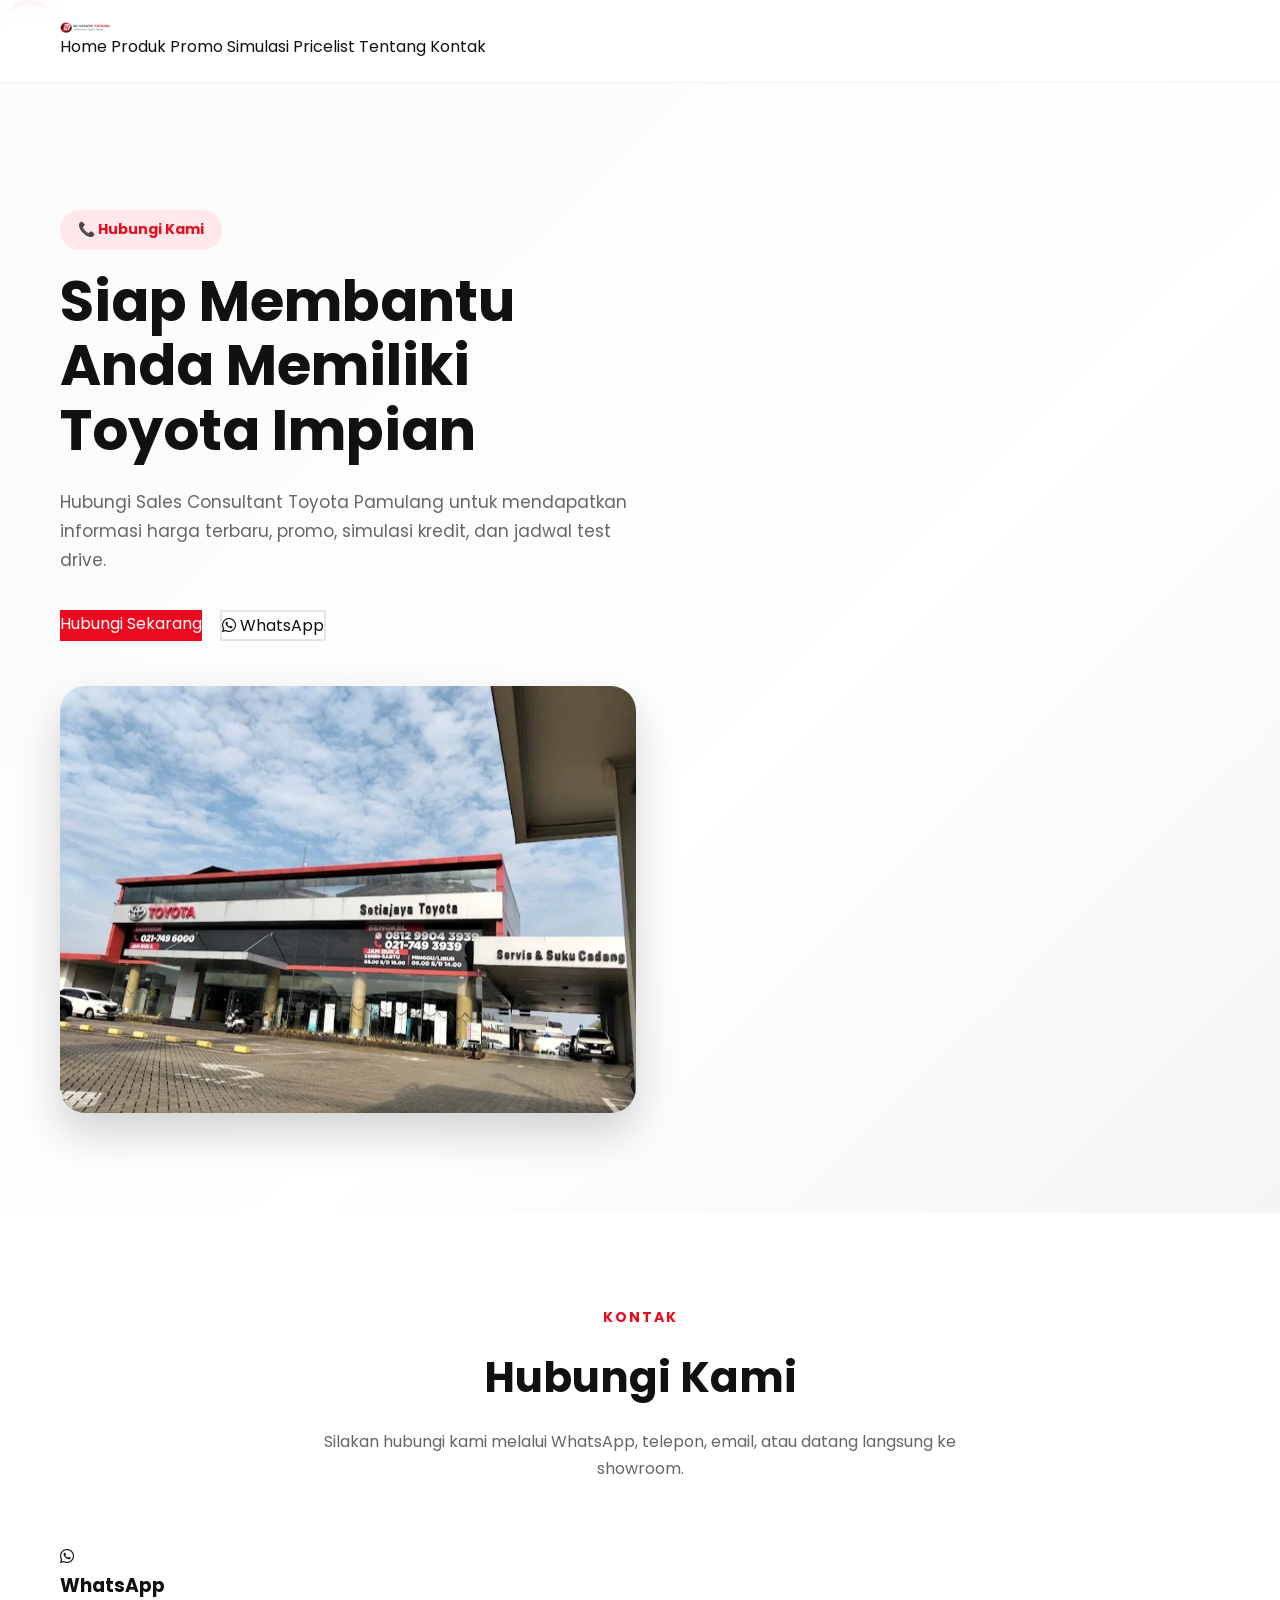
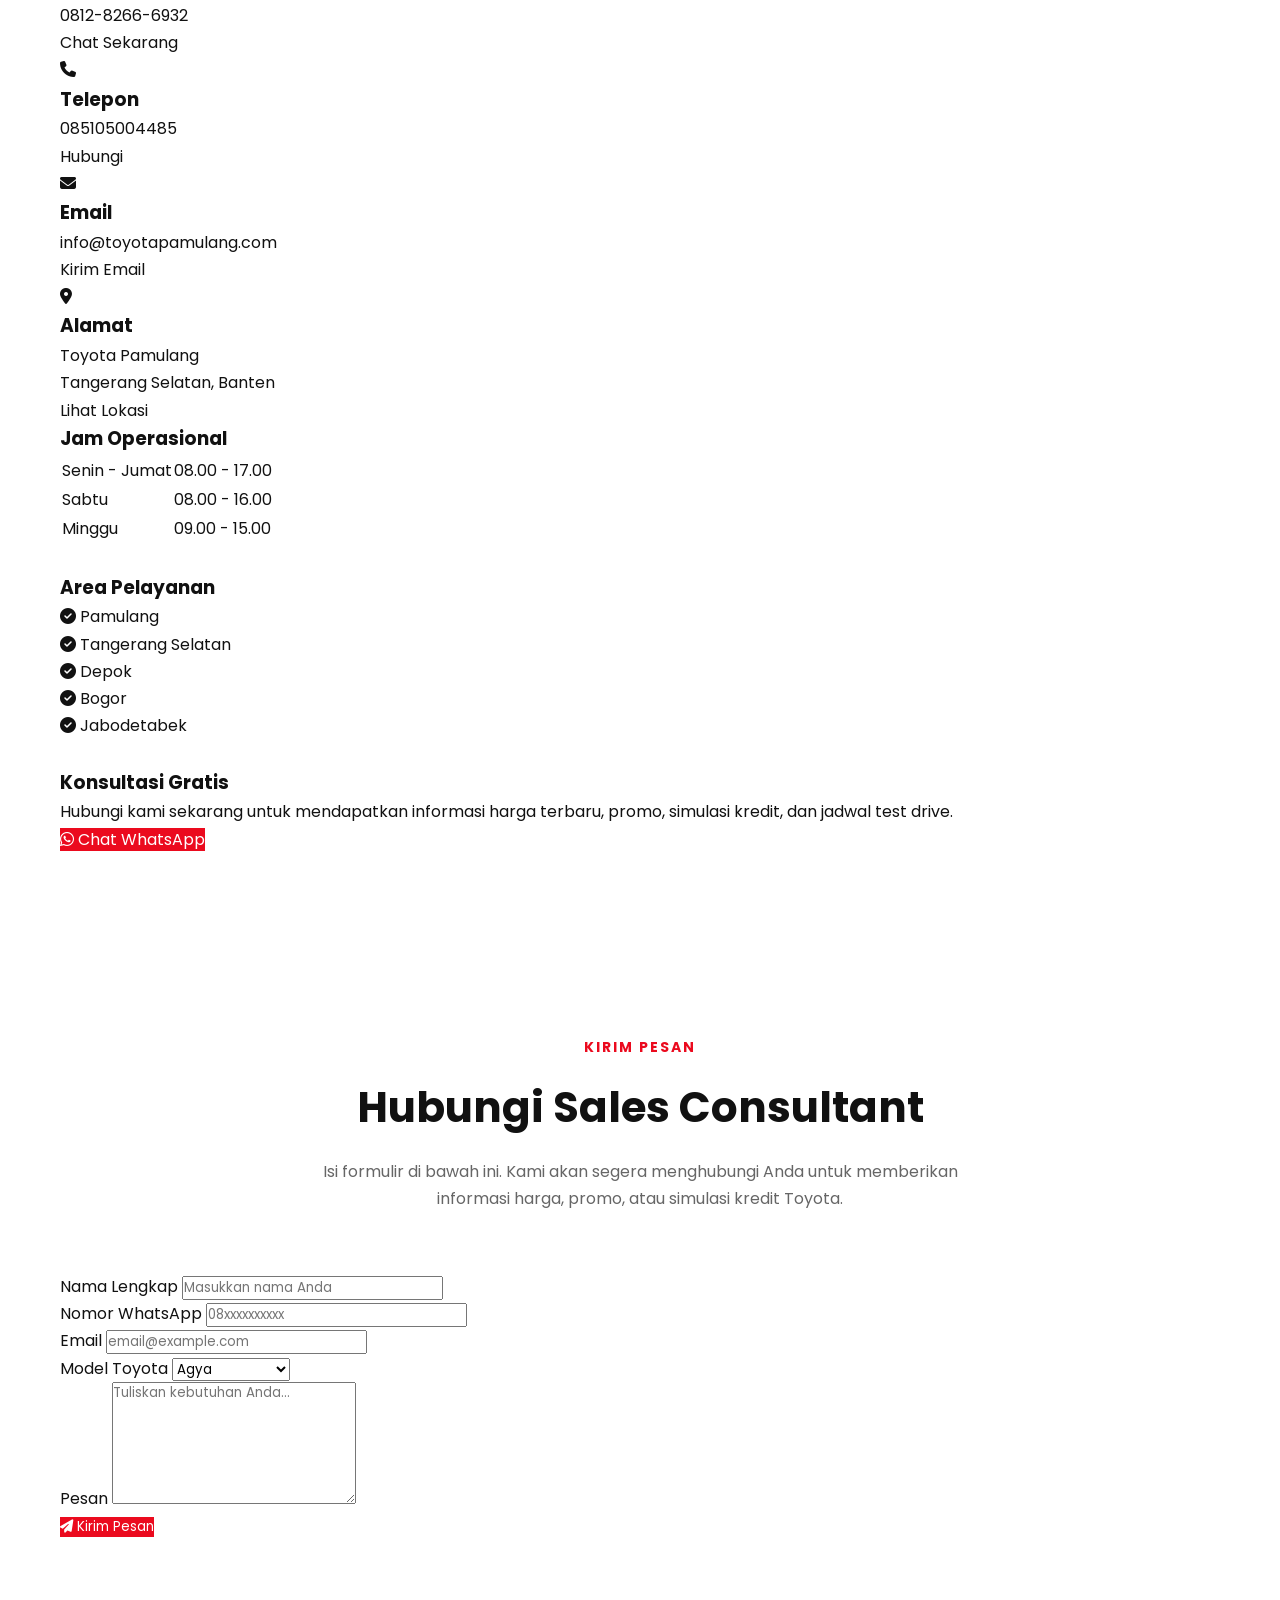
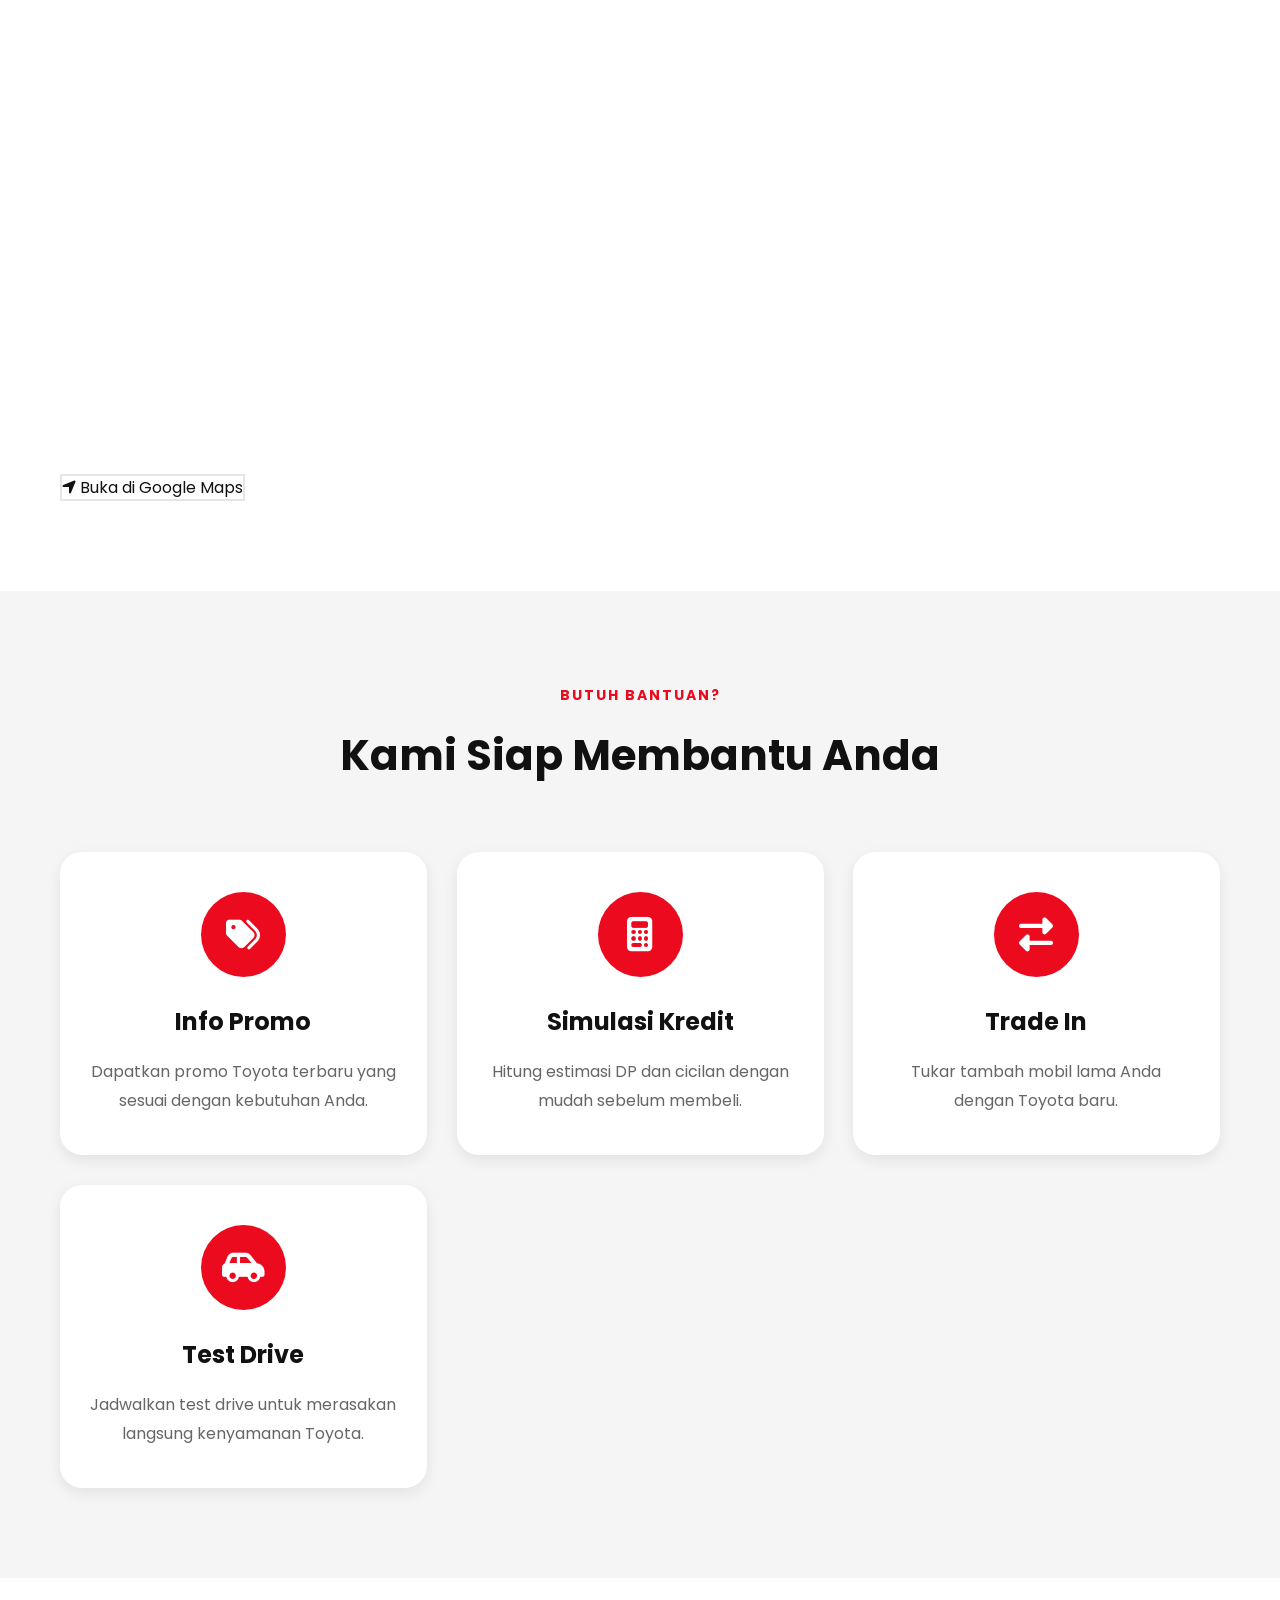
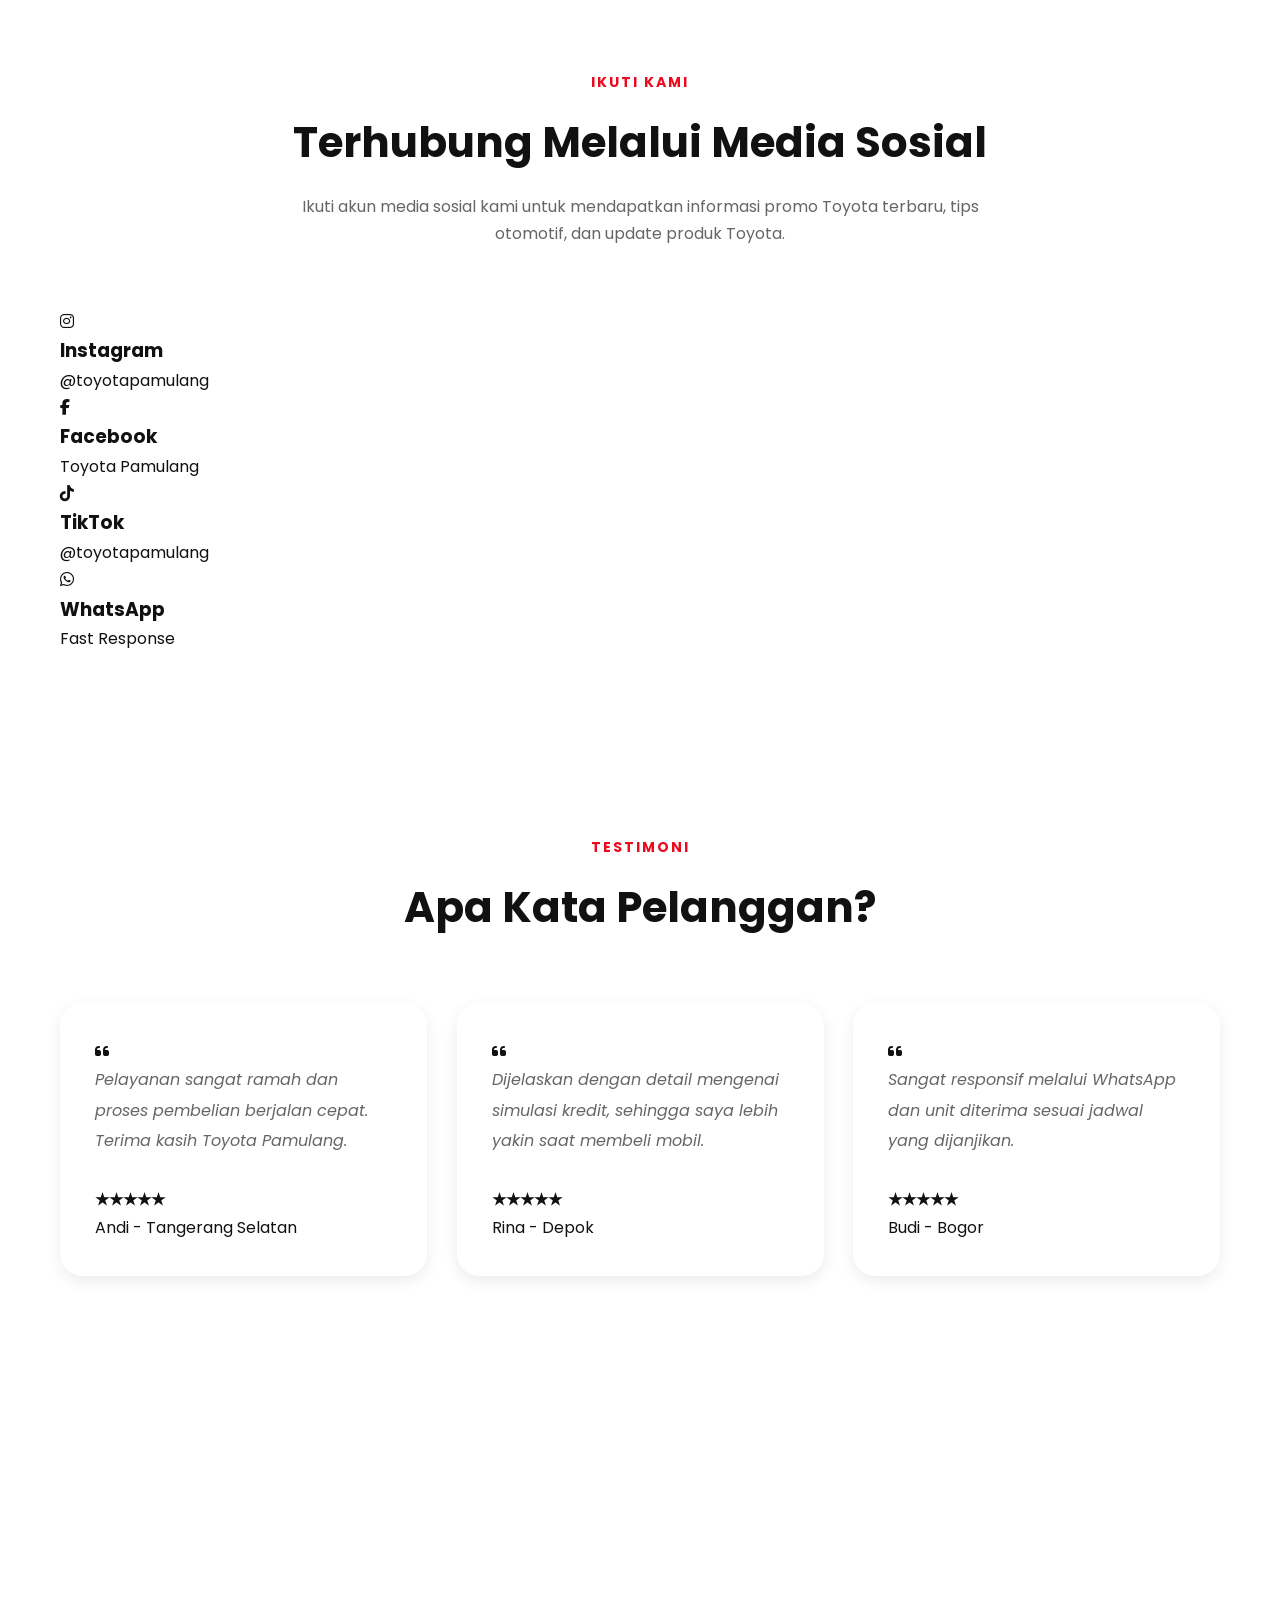
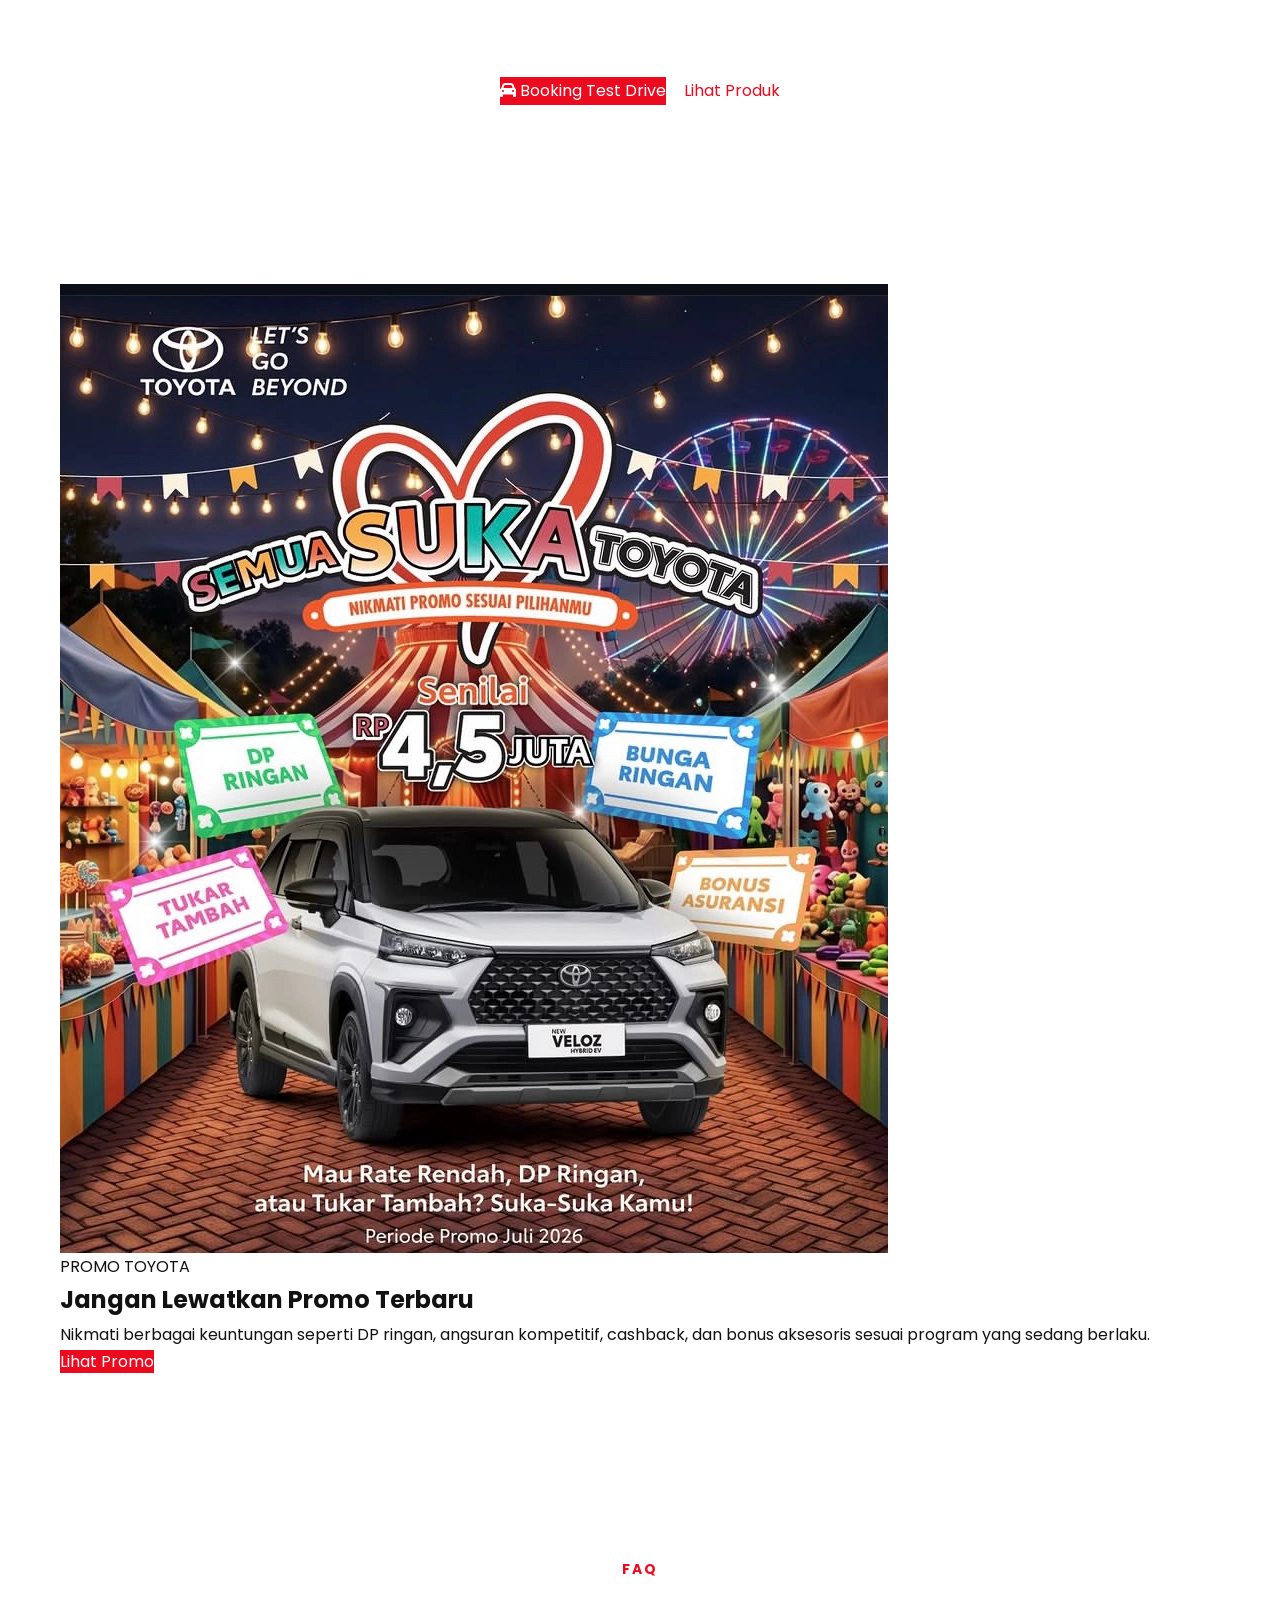
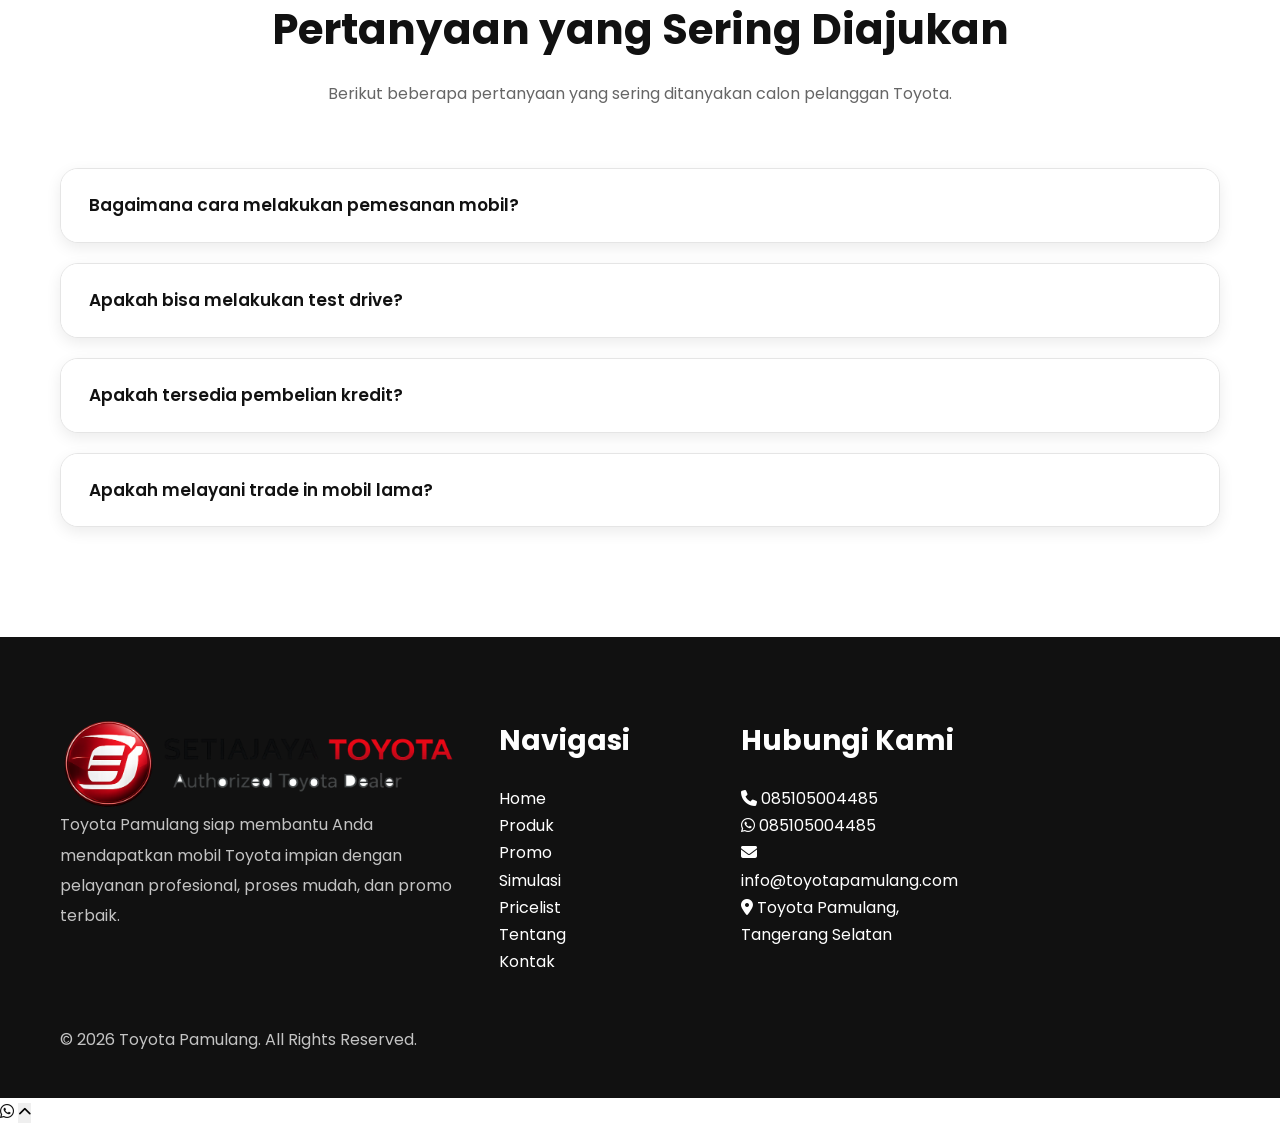
==== commit 5bff3330: "kontak.html" ====
--- a/kontak.html
+++ b/kontak.html
@@ -155,7 +155,7 @@
 
                     </a>
 
-                    <a href="https://wa.me/628128266932"
+                    <a href="https://wa.me/6285105004485"
 
                         class="btn-secondary">
 
@@ -223,7 +223,7 @@
 
             <p>0812-8266-6932</p>
 
-            <a href="https://wa.me/628128266932"
+            <a href="https://wa.me/6285105004485"
                target="_blank">
 
                 Chat Sekarang
@@ -242,9 +242,9 @@
 
             <h3>Telepon</h3>
 
-            <p>0812-8266-6932</p>
-
-            <a href="tel:+628128266932">
+            <p>085105004485</p>
+
+            <a href="tel:+6285105004485">
 
                 Hubungi
 
@@ -413,7 +413,7 @@
 
         </p>
 
-        <a href="https://wa.me/628128266932?text=Halo%20Saya%20ingin%20informasi%20Toyota"
+        <a href="https://wa.me/6285105004485?text=Halo%20Saya%20ingin%20informasi%20Toyota"
 
             class="btn-primary">
 
@@ -727,7 +727,7 @@
 
             </a>
 
-            <a href="https://wa.me/628128266932"
+            <a href="https://wa.me/6285105004485"
                target="_blank"
                class="social-card fade-up delay-3">
 
@@ -843,7 +843,7 @@
 
             <div class="cta-button">
 
-                <a href="https://wa.me/628128266932?text=Halo%20Saya%20ingin%20Booking%20Test%20Drive"
+                <a href="https://wa.me/6285105004485?text=Halo%20Saya%20ingin%20Booking%20Test%20Drive"
 
                    class="btn-primary">
 
@@ -1078,7 +1078,7 @@
 
                         <i class="fas fa-phone"></i>
 
-                        0812-8266-6932
+                        085105004485
 
                     </li>
 
@@ -1086,7 +1086,7 @@
 
                         <i class="fab fa-whatsapp"></i>
 
-                        0812-8266-6932
+                        085105004485
 
                     </li>
 
@@ -1131,7 +1131,7 @@
      FLOATING WHATSAPP
 ========================================= -->
 
-<a href="https://wa.me/628128266932?text=Halo%20Saya%20ingin%20informasi%20Toyota"
+<a href="https://wa.me/6285105004485?text=Halo%20Saya%20ingin%20informasi%20Toyota"
    class="floating-whatsapp"
    target="_blank"
    aria-label="WhatsApp">
--- a/css/style.css
+++ b/css/style.css
@@ -1,2326 +1,3238 @@
-/* ==========================================================
-   TOYOTA PAMULANG PREMIUM V5
-   STYLE.CSS
-   Author : Eric Pranata
-   ========================================================== */
-
-/* ===========================
+/* ==========================================
+   GOOGLE FONT
+========================================== */
+
+@import url('https://fonts.googleapis.com/css2?family=Poppins:wght@300;400;500;600;700;800&display=swap');
+
+/* ==========================================
+   ROOT VARIABLES
+========================================== */
+
+:root{
+
+    --primary:#eb0a1e;
+    --primary-dark:#c60018;
+    --secondary:#111111;
+    --dark:#1d1d1d;
+    --light:#ffffff;
+    --gray:#666666;
+    --gray-light:#f5f5f5;
+    --border:#e5e5e5;
+
+    --shadow-sm:0 5px 15px rgba(0,0,0,.08);
+    --shadow-md:0 10px 30px rgba(0,0,0,.12);
+    --shadow-lg:0 20px 45px rgba(0,0,0,.18);
+
+    --radius:16px;
+    --transition:.35s ease;
+
+    --container:1200px;
+
+}
+
+/* ==========================================
    RESET
-=========================== */
-
-*,
-*::before,
-*::after{
+========================================== */
+
+*{
+
     margin:0;
     padding:0;
     box-sizing:border-box;
+
 }
 
 html{
+
     scroll-behavior:smooth;
+
 }
 
 body{
+
     font-family:'Poppins',sans-serif;
-    background:#ffffff;
-    color:#222;
+    font-size:16px;
+    line-height:1.7;
+    color:var(--secondary);
+    background:#fff;
     overflow-x:hidden;
-    line-height:1.7;
-    -webkit-font-smoothing:antialiased;
-    text-rendering:optimizeLegibility;
-}
+
+}
+
+/* ==========================================
+   SELECTION
+========================================== */
+
+::selection{
+
+    background:var(--primary);
+    color:#fff;
+
+}
+
+/* ==========================================
+   SCROLLBAR
+========================================== */
+
+::-webkit-scrollbar{
+
+    width:10px;
+
+}
+
+::-webkit-scrollbar-track{
+
+    background:#f1f1f1;
+
+}
+
+::-webkit-scrollbar-thumb{
+
+    background:var(--primary);
+    border-radius:20px;
+
+}
+
+::-webkit-scrollbar-thumb:hover{
+
+    background:var(--primary-dark);
+
+}
+
+/* ==========================================
+   IMAGE
+========================================== */
 
 img{
+
     display:block;
     max-width:100%;
-}
+    height:auto;
+
+}
+
+/* ==========================================
+   LINK
+========================================== */
 
 a{
+
     text-decoration:none;
     color:inherit;
-}
+    transition:var(--transition);
+
+}
+
+/* ==========================================
+   LIST
+========================================== */
 
 ul{
+
     list-style:none;
-}
+
+}
+
+/* ==========================================
+   BUTTON
+========================================== */
 
 button{
+
     border:none;
-    background:none;
+    outline:none;
     cursor:pointer;
     font-family:inherit;
-}
+
+}
+
+/* ==========================================
+   INPUT
+========================================== */
 
 input,
 textarea,
 select{
+
     font-family:inherit;
-}
-
-/* ===========================
-   VARIABLES
-=========================== */
-
-:root{
-
-    --primary:#EB0A1E;
-    --primary-dark:#c70018;
-
-    --black:#111111;
-
-    --dark:#1a1a1a;
-
-    --gray:#777;
-
-    --light:#f7f7f7;
-
-    --white:#ffffff;
-
-    --radius:18px;
-
-    --radius-lg:28px;
-
-    --shadow:
-
-        0 20px 60px rgba(0,0,0,.08);
-
-    --transition:.35s ease;
-
-}
-
-/* ===========================
+    outline:none;
+
+}
+
+/* ==========================================
    CONTAINER
-=========================== */
+========================================== */
 
 .container{
 
-    width:min(1280px,92%);
-
+    width:100%;
+    max-width:var(--container);
     margin:auto;
-
-}
-
-/* ===========================
+    padding:0 20px;
+
+}
+
+/* ==========================================
    SECTION
-=========================== */
+========================================== */
 
 section{
 
+    padding:90px 0;
+
+}
+
+/* ==========================================
+   TITLE
+========================================== */
+
+.section-title{
+
+    text-align:center;
+    margin-bottom:60px;
+
+}
+
+.section-title span{
+
+    display:inline-block;
+    color:var(--primary);
+    font-weight:700;
+    letter-spacing:2px;
+    font-size:14px;
+    text-transform:uppercase;
+    margin-bottom:12px;
+
+}
+
+.section-title h2{
+
+    font-size:42px;
+    font-weight:700;
+    color:var(--secondary);
+    margin-bottom:15px;
+
+}
+
+.section-title p{
+
+    max-width:700px;
+    margin:auto;
+    color:var(--gray);
+
+}
+
+/* ==========================================
+   BUTTON
+========================================== */
+
+.btn{
+
+    display:inline-flex;
+    align-items:center;
+    justify-content:center;
+    gap:10px;
+
+    padding:14px 34px;
+
+    border-radius:50px;
+
+    font-size:15px;
+    font-weight:600;
+
+    transition:var(--transition);
+
+}
+
+.btn-primary{
+
+    background:var(--primary);
+    color:#fff;
+
+}
+
+.btn-primary:hover{
+
+    background:var(--primary-dark);
+    transform:translateY(-3px);
+    box-shadow:var(--shadow-md);
+
+}
+
+.btn-secondary{
+
+    background:#fff;
+    color:var(--secondary);
+    border:2px solid var(--border);
+
+}
+
+.btn-secondary:hover{
+
+    background:var(--secondary);
+    color:#fff;
+    border-color:var(--secondary);
+
+}
+
+/* ==========================================
+   CARD
+========================================== */
+
+.card{
+
+    background:#fff;
+    border-radius:var(--radius);
+    box-shadow:var(--shadow-sm);
+
+}
+
+/* ==========================================
+   PRELOADER
+========================================== */
+
+.preloader{
+
+    position:fixed;
+    inset:0;
+    background:#fff;
+
+    display:flex;
+    align-items:center;
+    justify-content:center;
+
+    z-index:99999;
+
+}
+
+.loader{
+
+    width:60px;
+    height:60px;
+
+    border:5px solid #eee;
+    border-top:5px solid var(--primary);
+
+    border-radius:50%;
+
+    animation:spin 1s linear infinite;
+
+}
+
+@keyframes spin{
+
+    from{
+
+        transform:rotate(0deg);
+
+    }
+
+    to{
+
+        transform:rotate(360deg);
+
+    }
+
+}
+/* ==========================================
+   HEADER
+========================================== */
+
+.header{
+
+    position:fixed;
+    top:0;
+    left:0;
+    width:100%;
+
+    z-index:9999;
+
+    transition:var(--transition);
+
+    background:rgba(255,255,255,.92);
+
+    backdrop-filter:blur(12px);
+
+    -webkit-backdrop-filter:blur(12px);
+
+    border-bottom:1px solid rgba(0,0,0,.05);
+
+}
+
+.header.scrolled{
+
+    background:#fff;
+
+    box-shadow:var(--shadow-sm);
+
+}
+
+.header .container{
+
+    display:flex;
+    align-items:center;
+    justify-content:space-between;
+
+    height:82px;
+
+}
+
+/* ==========================================
+   LOGO
+========================================== */
+
+.logo{
+
+    display:flex;
+    align-items:center;
+    gap:12px;
+
+    font-size:24px;
+    font-weight:700;
+    color:var(--secondary);
+
+}
+
+.logo img{
+
+    width:50px;
+    height:auto;
+
+}
+
+.logo span{
+
+    color:var(--primary);
+
+}
+
+/* ==========================================
+   NAVIGATION
+========================================== */
+
+.nav-menu{
+
+    display:flex;
+    align-items:center;
+    gap:35px;
+
+}
+
+.nav-menu li{
+
+    position:relative;
+
+}
+
+.nav-menu a{
+
+    font-size:15px;
+    font-weight:600;
+    color:var(--secondary);
+
+    transition:var(--transition);
+
+}
+
+.nav-menu a:hover{
+
+    color:var(--primary);
+
+}
+
+.nav-menu a::after{
+
+    content:"";
+
+    position:absolute;
+
+    left:0;
+    bottom:-8px;
+
+    width:0;
+    height:2px;
+
+    background:var(--primary);
+
+    transition:var(--transition);
+
+}
+
+.nav-menu a:hover::after{
+
+    width:100%;
+
+}
+
+/* ==========================================
+   HEADER CTA
+========================================== */
+
+.header-action{
+
+    display:flex;
+    align-items:center;
+    gap:15px;
+
+}
+
+/* ==========================================
+   MOBILE TOGGLE
+========================================== */
+
+.menu-toggle{
+
+    display:none;
+
+    width:48px;
+    height:48px;
+
+    border-radius:10px;
+
+    background:var(--primary);
+
+    color:#fff;
+
+    align-items:center;
+    justify-content:center;
+
+    font-size:22px;
+
+    cursor:pointer;
+
+}
+
+/* ==========================================
+   HERO
+========================================== */
+
+.hero{
+
+    padding-top:150px;
+    padding-bottom:100px;
+
+    background:
+
+    linear-gradient(135deg,#fafafa 0%,#ffffff 60%,#f5f5f5 100%);
+
+}
+
+.hero .container{
+
+    display:grid;
+    grid-template-columns:1.1fr 1fr;
+
+    align-items:center;
+
+    gap:60px;
+
+}
+
+/* ==========================================
+   HERO CONTENT
+========================================== */
+
+.hero-content span{
+
+    display:inline-block;
+
+    padding:8px 18px;
+
+    border-radius:30px;
+
+    background:#ffe7ea;
+
+    color:var(--primary);
+
+    font-size:14px;
+    font-weight:700;
+
+    margin-bottom:20px;
+
+}
+
+.hero-content h1{
+
+    font-size:56px;
+
+    line-height:1.15;
+
+    margin-bottom:25px;
+
+    color:var(--secondary);
+
+}
+
+.hero-content h1 span{
+
+    background:none;
+
+    padding:0;
+
+    color:var(--primary);
+
+}
+
+.hero-content p{
+
+    font-size:17px;
+
+    color:var(--gray);
+
+    margin-bottom:35px;
+
+    max-width:620px;
+
+}
+
+/* ==========================================
+   HERO BUTTON
+========================================== */
+
+.hero-button{
+
+    display:flex;
+    flex-wrap:wrap;
+
+    gap:18px;
+
+    margin-bottom:45px;
+
+}
+
+/* ==========================================
+   HERO STATS
+========================================== */
+
+.hero-stat{
+
+    display:flex;
+
+    flex-wrap:wrap;
+
+    gap:25px;
+
+}
+
+.stat-box{
+
+    background:#fff;
+
+    border-radius:18px;
+
+    padding:22px 28px;
+
+    box-shadow:var(--shadow-sm);
+
+    min-width:170px;
+
+    transition:var(--transition);
+
+}
+
+.stat-box:hover{
+
+    transform:translateY(-8px);
+
+    box-shadow:var(--shadow-md);
+
+}
+
+.stat-box h3{
+
+    font-size:32px;
+
+    color:var(--primary);
+
+    margin-bottom:6px;
+
+}
+
+.stat-box p{
+
+    font-size:14px;
+
+    color:var(--gray);
+
+}
+
+/* ==========================================
+   HERO IMAGE
+========================================== */
+
+.hero-image{
+
+    position:relative;
+
+    display:flex;
+    justify-content:center;
+
+}
+
+.hero-image img{
+
+    width:100%;
+    max-width:620px;
+
+    border-radius:25px;
+
+    box-shadow:var(--shadow-lg);
+
+    animation:heroFloat 5s ease-in-out infinite;
+
+}
+
+/* ==========================================
+   FLOATING CARD
+========================================== */
+
+.hero-card{
+
+    position:absolute;
+
+    right:-10px;
+    bottom:30px;
+
+    background:#fff;
+
+    padding:18px 22px;
+
+    border-radius:18px;
+
+    box-shadow:var(--shadow-md);
+
+    display:flex;
+    align-items:center;
+
+    gap:15px;
+
+}
+
+.hero-card i{
+
+    width:55px;
+    height:55px;
+
+    border-radius:50%;
+
+    display:flex;
+    align-items:center;
+    justify-content:center;
+
+    background:var(--primary);
+
+    color:#fff;
+
+    font-size:24px;
+
+}
+
+.hero-card h4{
+
+    font-size:18px;
+
+    margin-bottom:4px;
+
+}
+
+.hero-card p{
+
+    font-size:14px;
+
+    color:var(--gray);
+
+}
+
+/* ==========================================
+   HERO ANIMATION
+========================================== */
+
+@keyframes heroFloat{
+
+    0%{
+
+        transform:translateY(0);
+
+    }
+
+    50%{
+
+        transform:translateY(-12px);
+
+    }
+
+    100%{
+
+        transform:translateY(0);
+
+    }
+
+}
+/* ==========================================
+   QUICK ACTION
+========================================== */
+
+.quick-action{
+
+    margin-top:-50px;
+    position:relative;
+    z-index:10;
+
+}
+
+.quick-grid{
+
+    display:grid;
+    grid-template-columns:repeat(4,1fr);
+    gap:25px;
+
+}
+
+.quick-card{
+
+    background:#fff;
+
+    border-radius:20px;
+
+    padding:35px 25px;
+
+    text-align:center;
+
+    box-shadow:var(--shadow-sm);
+
+    transition:var(--transition);
+
+}
+
+.quick-card:hover{
+
+    transform:translateY(-10px);
+
+    box-shadow:var(--shadow-lg);
+
+}
+
+.quick-card i{
+
+    width:75px;
+    height:75px;
+
+    margin:auto auto 20px;
+
+    border-radius:50%;
+
+    display:flex;
+    align-items:center;
+    justify-content:center;
+
+    font-size:30px;
+
+    color:#fff;
+
+    background:var(--primary);
+
+}
+
+.quick-card h3{
+
+    font-size:22px;
+
+    margin-bottom:12px;
+
+}
+
+.quick-card p{
+
+    color:var(--gray);
+
+    font-size:15px;
+
+}
+
+/* ==========================================
+   ABOUT
+========================================== */
+
+.about-home{
+
+    background:var(--gray-light);
+
+}
+
+.about-wrapper{
+
+    display:grid;
+    grid-template-columns:1fr 1fr;
+
+    gap:70px;
+
+    align-items:center;
+
+}
+
+/* ==========================================
+   ABOUT IMAGE
+========================================== */
+
+.about-image{
+
+    position:relative;
+
+}
+
+.about-image img{
+
+    width:100%;
+
+    border-radius:25px;
+
+    box-shadow:var(--shadow-lg);
+
+}
+
+.about-experience{
+
+    position:absolute;
+
+    left:-20px;
+    bottom:30px;
+
+    background:var(--primary);
+
+    color:#fff;
+
+    padding:25px;
+
+    border-radius:18px;
+
+    box-shadow:var(--shadow-md);
+
+}
+
+.about-experience h3{
+
+    font-size:38px;
+
+    margin-bottom:5px;
+
+}
+
+.about-experience span{
+
+    font-size:15px;
+
+}
+
+/* ==========================================
+   ABOUT CONTENT
+========================================== */
+
+.about-content h2{
+
+    font-size:42px;
+
+    margin-bottom:25px;
+
+    line-height:1.3;
+
+}
+
+.about-content p{
+
+    color:var(--gray);
+
+    margin-bottom:20px;
+
+}
+
+/* ==========================================
+   FEATURE LIST
+========================================== */
+
+.feature-list{
+
+    margin:35px 0;
+
+}
+
+.feature-list li{
+
+    display:flex;
+    align-items:center;
+
+    gap:15px;
+
+    margin-bottom:18px;
+
+    font-size:16px;
+
+}
+
+.feature-list i{
+
+    width:34px;
+    height:34px;
+
+    border-radius:50%;
+
+    display:flex;
+    align-items:center;
+    justify-content:center;
+
+    background:var(--primary);
+
+    color:#fff;
+
+    font-size:14px;
+
+    flex-shrink:0;
+
+}
+
+.about-button{
+
+    display:flex;
+
+    gap:18px;
+
+    flex-wrap:wrap;
+
+}
+
+/* ==========================================
+   ABOUT STATS
+========================================== */
+
+.about-stats{
+
+    display:grid;
+
+    grid-template-columns:repeat(4,1fr);
+
+    gap:25px;
+
+    margin-top:70px;
+
+}
+
+.about-stat{
+
+    background:#fff;
+
+    border-radius:20px;
+
+    text-align:center;
+
+    padding:35px 20px;
+
+    box-shadow:var(--shadow-sm);
+
+    transition:var(--transition);
+
+}
+
+.about-stat:hover{
+
+    transform:translateY(-8px);
+
+    box-shadow:var(--shadow-md);
+
+}
+
+.about-stat h3{
+
+    font-size:36px;
+
+    color:var(--primary);
+
+    margin-bottom:8px;
+
+}
+
+.about-stat span{
+
+    display:block;
+
+    color:var(--gray);
+
+    font-size:15px;
+
+}
+
+/* ==========================================
+   SECTION BUTTON
+========================================== */
+
+.section-button{
+
+    margin-top:50px;
+
+    text-align:center;
+
+}
+/* ==========================================
+   PRODUCT SECTION
+========================================== */
+
+.product-home{
+
+    background:#ffffff;
+
+}
+
+.car-grid{
+
+    display:grid;
+
+    grid-template-columns:repeat(3,1fr);
+
+    gap:35px;
+
+}
+
+/* ==========================================
+   PRODUCT CARD
+========================================== */
+
+.car-card{
+
+    background:#fff;
+
+    border-radius:22px;
+
+    overflow:hidden;
+
+    box-shadow:var(--shadow-sm);
+
+    transition:var(--transition);
+
+    position:relative;
+
+    border:1px solid rgba(0,0,0,.05);
+
+}
+
+.car-card:hover{
+
+    transform:translateY(-12px);
+
+    box-shadow:var(--shadow-lg);
+
+}
+
+/* ==========================================
+   PRODUCT IMAGE
+========================================== */
+
+.car-image{
+
+    position:relative;
+
+    overflow:hidden;
+
+    background:#f8f8f8;
+
+}
+
+.car-image img{
+
+    width:100%;
+
+    height:250px;
+
+    object-fit:contain;
+
+    padding:20px;
+
+    transition:.6s;
+
+}
+
+.car-card:hover .car-image img{
+
+    transform:scale(1.08);
+
+}
+
+/* ==========================================
+   PRODUCT CONTENT
+========================================== */
+
+.car-content{
+
+    padding:28px;
+
+}
+
+/* ==========================================
+   CATEGORY
+========================================== */
+
+.car-category{
+
+    display:inline-block;
+
+    padding:7px 15px;
+
+    border-radius:30px;
+
+    background:#ffe7ea;
+
+    color:var(--primary);
+
+    font-size:13px;
+
+    font-weight:700;
+
+    text-transform:uppercase;
+
+    letter-spacing:.5px;
+
+    margin-bottom:15px;
+
+}
+
+/* ==========================================
+   TITLE
+========================================== */
+
+.car-content h3{
+
+    font-size:28px;
+
+    margin-bottom:12px;
+
+    color:var(--secondary);
+
+}
+
+/* ==========================================
+   PRICE
+========================================== */
+
+.price{
+
+    font-size:28px;
+
+    color:var(--primary);
+
+    font-weight:700;
+
+    margin-bottom:22px;
+
+}
+
+/* ==========================================
+   FEATURE
+========================================== */
+
+.car-feature{
+
+    margin-bottom:30px;
+
+}
+
+.car-feature li{
+
+    display:flex;
+
+    align-items:center;
+
+    gap:12px;
+
+    margin-bottom:14px;
+
+    color:var(--gray);
+
+    font-size:15px;
+
+}
+
+.car-feature i{
+
+    color:var(--primary);
+
+    font-size:16px;
+
+}
+
+/* ==========================================
+   BUTTON
+========================================== */
+
+.car-button{
+
+    display:flex;
+
+    gap:12px;
+
+}
+
+.car-button .btn{
+
+    flex:1;
+
+    padding:13px 18px;
+
+    font-size:14px;
+
+}
+
+/* ==========================================
+   PRODUCT BADGE
+========================================== */
+
+.car-card::before{
+
+    content:"HOT";
+
+    position:absolute;
+
+    top:18px;
+
+    right:18px;
+
+    background:var(--primary);
+
+    color:#fff;
+
+    font-size:11px;
+
+    font-weight:700;
+
+    padding:6px 12px;
+
+    border-radius:30px;
+
+    z-index:5;
+
+    letter-spacing:1px;
+
+}
+
+/* ==========================================
+   PRODUCT IMAGE OVERLAY
+========================================== */
+
+.car-image::after{
+
+    content:"";
+
+    position:absolute;
+
+    left:0;
+
+    bottom:0;
+
+    width:100%;
+
+    height:70px;
+
+    background:linear-gradient(to top,
+    rgba(255,255,255,1),
+    rgba(255,255,255,0));
+
+}
+
+/* ==========================================
+   PRODUCT HOVER
+========================================== */
+
+.car-card:hover .price{
+
+    color:var(--primary-dark);
+
+}
+
+.car-card:hover .car-category{
+
+    background:var(--primary);
+
+    color:#fff;
+
+}
+
+/* ==========================================
+   PRODUCT BUTTON EFFECT
+========================================== */
+
+.car-button .btn-primary:hover{
+
+    transform:translateY(-2px);
+
+}
+
+.car-button .btn-secondary:hover{
+
+    transform:translateY(-2px);
+
+}
+
+/* ==========================================
+   PRODUCT SPACING
+========================================== */
+
+.product-home .section-title{
+
+    margin-bottom:70px;
+
+}
+/* ==========================================
+   PROMO SECTION
+========================================== */
+
+.promo-home{
+
+    background:linear-gradient(180deg,#fafafa,#ffffff);
+
+}
+
+.promo-grid{
+
+    display:grid;
+
+    grid-template-columns:repeat(3,1fr);
+
+    gap:30px;
+
+}
+
+/* ==========================================
+   PROMO CARD
+========================================== */
+
+.promo-card{
+
+    background:#fff;
+
+    border-radius:22px;
+
+    padding:40px 30px;
+
+    text-align:center;
+
+    box-shadow:var(--shadow-sm);
+
+    transition:var(--transition);
+
+    border:1px solid rgba(0,0,0,.05);
+
+    position:relative;
+
+    overflow:hidden;
+
+}
+
+.promo-card::before{
+
+    content:"";
+
+    position:absolute;
+
+    top:0;
+    left:0;
+
+    width:100%;
+    height:5px;
+
+    background:var(--primary);
+
+}
+
+.promo-card:hover{
+
+    transform:translateY(-10px);
+
+    box-shadow:var(--shadow-lg);
+
+}
+
+.promo-icon{
+
+    width:90px;
+    height:90px;
+
+    margin:0 auto 25px;
+
+    border-radius:50%;
+
+    display:flex;
+    align-items:center;
+    justify-content:center;
+
+    background:linear-gradient(135deg,var(--primary),var(--primary-dark));
+
+    color:#fff;
+
+    font-size:34px;
+
+    transition:var(--transition);
+
+}
+
+.promo-card:hover .promo-icon{
+
+    transform:rotateY(180deg);
+
+}
+
+.promo-card h3{
+
+    font-size:24px;
+
+    margin-bottom:15px;
+
+}
+
+.promo-card p{
+
+    color:var(--gray);
+
+    line-height:1.8;
+
+}
+
+.promo-action{
+
+    margin-top:60px;
+
+    display:flex;
+
+    justify-content:center;
+
+    gap:20px;
+
+    flex-wrap:wrap;
+
+}
+
+/* ==========================================
+   WHY US
+========================================== */
+
+.why-us{
+
+    background:var(--gray-light);
+
+}
+
+.why-grid{
+
+    display:grid;
+
+    grid-template-columns:repeat(3,1fr);
+
+    gap:30px;
+
+}
+
+/* ==========================================
+   WHY CARD
+========================================== */
+
+.why-card{
+
+    background:#fff;
+
+    border-radius:22px;
+
+    padding:40px 30px;
+
+    text-align:center;
+
+    transition:var(--transition);
+
+    box-shadow:var(--shadow-sm);
+
+}
+
+.why-card:hover{
+
+    transform:translateY(-10px);
+
+    box-shadow:var(--shadow-lg);
+
+}
+
+.why-card i{
+
+    width:85px;
+    height:85px;
+
+    margin:0 auto 25px;
+
+    border-radius:50%;
+
+    display:flex;
+    align-items:center;
+    justify-content:center;
+
+    background:var(--primary);
+
+    color:#fff;
+
+    font-size:34px;
+
+    transition:var(--transition);
+
+}
+
+.why-card:hover i{
+
+    transform:scale(1.15);
+
+    background:var(--secondary);
+
+}
+
+.why-card h3{
+
+    font-size:24px;
+
+    margin-bottom:15px;
+
+}
+
+.why-card p{
+
+    color:var(--gray);
+
+    line-height:1.8;
+
+}
+
+/* ==========================================
+   HOVER GLOW
+========================================== */
+
+.promo-card:hover,
+.why-card:hover{
+
+    border-color:rgba(235,10,30,.15);
+
+}
+
+/* ==========================================
+   ICON ANIMATION
+========================================== */
+
+@keyframes pulseIcon{
+
+    0%{
+
+        transform:scale(1);
+
+    }
+
+    50%{
+
+        transform:scale(1.08);
+
+    }
+
+    100%{
+
+        transform:scale(1);
+
+    }
+
+}
+
+.promo-icon,
+.why-card i{
+
+    animation:pulseIcon 3s infinite;
+
+}
+/* ==========================================
+   SIMULATION SECTION
+========================================== */
+
+.simulation-home{
+
+    background:#ffffff;
+
+}
+
+.simulation-wrapper{
+
+    display:grid;
+
+    grid-template-columns:1fr 1fr;
+
+    gap:60px;
+
+    align-items:center;
+
+}
+
+.simulation-image img{
+
+    width:100%;
+
+    border-radius:25px;
+
+    box-shadow:var(--shadow-lg);
+
+}
+
+.simulation-content h3{
+
+    font-size:38px;
+
+    margin-bottom:20px;
+
+    color:var(--secondary);
+
+}
+
+.simulation-content p{
+
+    color:var(--gray);
+
+    margin-bottom:30px;
+
+    line-height:1.8;
+
+}
+
+.simulation-list{
+
+    margin-bottom:35px;
+
+}
+
+.simulation-list li{
+
+    display:flex;
+
+    align-items:center;
+
+    gap:12px;
+
+    margin-bottom:16px;
+
+    font-size:16px;
+
+}
+
+.simulation-list i{
+
+    color:var(--primary);
+
+    font-size:18px;
+
+}
+
+.simulation-button{
+
+    display:flex;
+
+    flex-wrap:wrap;
+
+    gap:18px;
+
+}
+
+/* ==========================================
+   TESTIMONIAL
+========================================== */
+
+.testimonial-home{
+
+    background:var(--gray-light);
+
+}
+
+.testimonial-grid{
+
+    display:grid;
+
+    grid-template-columns:repeat(3,1fr);
+
+    gap:30px;
+
+}
+
+.testimonial-card{
+
+    background:#fff;
+
+    border-radius:22px;
+
+    padding:35px;
+
+    box-shadow:var(--shadow-sm);
+
+    transition:var(--transition);
+
+    position:relative;
+
+}
+
+.testimonial-card:hover{
+
+    transform:translateY(-10px);
+
+    box-shadow:var(--shadow-lg);
+
+}
+
+.testimonial-rating{
+
+    margin-bottom:20px;
+
+}
+
+.testimonial-rating i{
+
+    color:#FFC107;
+
+    margin-right:4px;
+
+}
+
+.testimonial-card p{
+
+    color:var(--gray);
+
+    line-height:1.9;
+
+    margin-bottom:30px;
+
+    font-style:italic;
+
+}
+
+.testimonial-user{
+
+    display:flex;
+
+    align-items:center;
+
+    gap:15px;
+
+}
+
+.testimonial-user img{
+
+    width:65px;
+
+    height:65px;
+
+    border-radius:50%;
+
+    object-fit:cover;
+
+}
+
+.testimonial-user h4{
+
+    font-size:18px;
+
+    margin-bottom:5px;
+
+}
+
+.testimonial-user span{
+
+    color:var(--gray);
+
+    font-size:14px;
+
+}
+
+/* ==========================================
+   FAQ
+========================================== */
+
+.faq-home{
+
+    background:#ffffff;
+
+}
+
+.faq-wrapper{
+
+    max-width:900px;
+
+    margin:auto;
+
+}
+
+.faq-item{
+
+    background:#fff;
+
+    border-radius:18px;
+
+    overflow:hidden;
+
+    margin-bottom:20px;
+
+    border:1px solid var(--border);
+
+    box-shadow:var(--shadow-sm);
+
+}
+
+.faq-question{
+
+    width:100%;
+
+    display:flex;
+
+    justify-content:space-between;
+
+    align-items:center;
+
+    padding:22px 28px;
+
+    background:#fff;
+
+    font-size:17px;
+
+    font-weight:600;
+
+    cursor:pointer;
+
+    transition:var(--transition);
+
+}
+
+.faq-question:hover{
+
+    background:#fafafa;
+
+}
+
+.faq-question i{
+
+    color:var(--primary);
+
+    transition:var(--transition);
+
+}
+
+.faq-answer{
+
+    max-height:0;
+
+    overflow:hidden;
+
+    transition:max-height .4s ease;
+
+}
+
+.faq-answer p{
+
+    padding:0 28px 25px;
+
+    color:var(--gray);
+
+    line-height:1.8;
+
+}
+
+/* ==========================================
+   ACTIVE FAQ
+========================================== */
+
+.faq-item.active .faq-answer{
+
+    max-height:300px;
+
+}
+
+.faq-item.active .faq-question i{
+
+    transform:rotate(45deg);
+
+}
+
+/* ==========================================
+   CTA SECTION
+========================================== */
+
+.cta-section{
+
     padding:100px 0;
 
-}
-
-.section-tag{
-
-    display:inline-block;
+    background:linear-gradient(135deg,var(--primary),var(--primary-dark));
+
+}
+
+.cta-box{
+
+    text-align:center;
+
+    color:#fff;
+
+}
+
+.cta-box h2{
+
+    font-size:48px;
+
+    margin-bottom:20px;
+
+}
+
+.cta-box p{
+
+    max-width:700px;
+
+    margin:0 auto 35px;
+
+    line-height:1.8;
+
+    opacity:.95;
+
+}
+
+.cta-button{
+
+    display:flex;
+
+    justify-content:center;
+
+    flex-wrap:wrap;
+
+    gap:18px;
+
+}
+
+.cta-button .btn-secondary{
+
+    background:#fff;
 
     color:var(--primary);
 
+    border:none;
+
+}
+
+.cta-button .btn-secondary:hover{
+
+    background:#111;
+
+    color:#fff;
+
+}
+/* ==========================================
+   FOOTER
+========================================== */
+
+.footer{
+
+    background:#111111;
+
+    color:#ffffff;
+
+    padding:80px 0 30px;
+
+}
+
+.footer-grid{
+
+    display:grid;
+
+    grid-template-columns:2fr 1fr 1.2fr 1fr;
+
+    gap:45px;
+
+    margin-bottom:50px;
+
+}
+
+.footer h3,
+.footer h4{
+
+    margin-bottom:20px;
+
     font-weight:700;
 
-    letter-spacing:2px;
-
-    font-size:.82rem;
-
-    text-transform:uppercase;
-
-    margin-bottom:18px;
-
-}
-
-.section-header{
+}
+
+.footer h3{
+
+    font-size:28px;
+
+}
+
+.footer h4{
+
+    font-size:20px;
+
+}
+
+.footer p{
+
+    color:rgba(255,255,255,.75);
+
+    line-height:1.9;
+
+    margin-bottom:12px;
+
+}
+
+.footer-menu ul{
+
+    display:flex;
+
+    flex-direction:column;
+
+    gap:14px;
+
+}
+
+.footer-menu a{
+
+    color:rgba(255,255,255,.75);
+
+    transition:var(--transition);
+
+}
+
+.footer-menu a:hover{
+
+    color:#ffffff;
+
+    padding-left:8px;
+
+}
+
+.footer-contact p{
+
+    display:flex;
+
+    align-items:flex-start;
+
+    gap:10px;
+
+}
+
+/* ==========================================
+   SOCIAL
+========================================== */
+
+.social-icon{
+
+    display:flex;
+
+    gap:15px;
+
+    flex-wrap:wrap;
+
+}
+
+.social-icon a{
+
+    width:48px;
+
+    height:48px;
+
+    border-radius:50%;
+
+    display:flex;
+
+    align-items:center;
+
+    justify-content:center;
+
+    background:rgba(255,255,255,.08);
+
+    color:#ffffff;
+
+    font-size:18px;
+
+    transition:var(--transition);
+
+}
+
+.social-icon a:hover{
+
+    background:var(--primary);
+
+    transform:translateY(-6px);
+
+}
+
+/* ==========================================
+   FOOTER BOTTOM
+========================================== */
+
+.footer-bottom{
+
+    border-top:1px solid rgba(255,255,255,.12);
+
+    padding-top:25px;
 
     text-align:center;
 
-    max-width:760px;
-
-    margin:0 auto 70px;
-
-}
-
-.section-header h2{
-
-    font-size:clamp(2rem,4vw,3.4rem);
-
-    color:var(--black);
-
-    margin-bottom:18px;
-
-    font-weight:700;
-
-    line-height:1.2;
-
-}
-
-.section-header p{
-
-    color:var(--gray);
-
-    font-size:1.05rem;
-
-}
-
-/* ===========================
-   BUTTON
-=========================== */
+}
+
+.footer-bottom p{
+
+    margin:0;
+
+    color:rgba(255,255,255,.6);
+
+    font-size:15px;
+
+}
+
+/* ==========================================
+   FLOATING WHATSAPP
+========================================== */
+
+.floating-wa{
+
+    position:fixed;
+
+    right:25px;
+
+    bottom:25px;
+
+    width:65px;
+
+    height:65px;
+
+    border-radius:50%;
+
+    background:#25D366;
+
+    color:#ffffff;
+
+    display:flex;
+
+    align-items:center;
+
+    justify-content:center;
+
+    font-size:32px;
+
+    box-shadow:0 15px 35px rgba(37,211,102,.35);
+
+    z-index:999;
+
+    transition:var(--transition);
+
+    animation:waPulse 2.5s infinite;
+
+}
+
+.floating-wa:hover{
+
+    transform:scale(1.12);
+
+}
+
+/* ==========================================
+   BACK TO TOP
+========================================== */
+
+.back-to-top{
+
+    position:fixed;
+
+    right:25px;
+
+    bottom:105px;
+
+    width:55px;
+
+    height:55px;
+
+    border-radius:50%;
+
+    background:var(--primary);
+
+    color:#ffffff;
+
+    display:flex;
+
+    align-items:center;
+
+    justify-content:center;
+
+    font-size:20px;
+
+    cursor:pointer;
+
+    border:none;
+
+    opacity:0;
+
+    visibility:hidden;
+
+    transform:translateY(20px);
+
+    transition:var(--transition);
+
+    z-index:998;
+
+    box-shadow:var(--shadow-md);
+
+}
+
+.back-to-top.show{
+
+    opacity:1;
+
+    visibility:visible;
+
+    transform:translateY(0);
+
+}
+
+.back-to-top:hover{
+
+    background:var(--primary-dark);
+
+    transform:translateY(-5px);
+
+}
+
+/* ==========================================
+   PRELOADER HIDE
+========================================== */
+
+.preloader.hide{
+
+    opacity:0;
+
+    visibility:hidden;
+
+    pointer-events:none;
+
+    transition:.5s;
+
+}
+
+/* ==========================================
+   UTILITY
+========================================== */
+
+.text-center{
+
+    text-align:center;
+
+}
+
+.mt-20{
+
+    margin-top:20px;
+
+}
+
+.mt-30{
+
+    margin-top:30px;
+
+}
+
+.mt-40{
+
+    margin-top:40px;
+
+}
+
+.mt-50{
+
+    margin-top:50px;
+
+}
+
+.mb-20{
+
+    margin-bottom:20px;
+
+}
+
+.mb-30{
+
+    margin-bottom:30px;
+
+}
+
+.mb-40{
+
+    margin-bottom:40px;
+
+}
+
+.mb-50{
+
+    margin-bottom:50px;
+
+}
+
+/* ==========================================
+   ANIMATION
+========================================== */
+
+@keyframes waPulse{
+
+    0%{
+
+        box-shadow:0 0 0 0 rgba(37,211,102,.55);
+
+    }
+
+    70%{
+
+        box-shadow:0 0 0 18px rgba(37,211,102,0);
+
+    }
+
+    100%{
+
+        box-shadow:0 0 0 0 rgba(37,211,102,0);
+
+    }
+
+}
+/* ==========================================
+   RESPONSIVE
+========================================== */
+
+/* ===============================
+   DESKTOP
+================================ */
+
+@media (max-width:1200px){
+
+    .container{
+
+        max-width:1000px;
+
+    }
+
+    .hero-content h1{
+
+        font-size:48px;
+
+    }
+
+    .section-title h2{
+
+        font-size:38px;
+
+    }
+
+}
+
+/* ===============================
+   LAPTOP
+================================ */
+
+@media (max-width:992px){
+
+    section{
+
+        padding:80px 0;
+
+    }
+
+    .menu-toggle{
+
+        display:flex;
+
+    }
+
+    .nav-menu{
+
+        position:fixed;
+
+        top:82px;
+
+        left:-100%;
+
+        width:280px;
+
+        height:calc(100vh - 82px);
+
+        background:#fff;
+
+        flex-direction:column;
+
+        justify-content:flex-start;
+
+        align-items:flex-start;
+
+        padding:35px 25px;
+
+        gap:20px;
+
+        box-shadow:var(--shadow-lg);
+
+        transition:.35s;
+
+        overflow-y:auto;
+
+    }
+
+    .nav-menu.active{
+
+        left:0;
+
+    }
+
+    .header-action{
+
+        display:none;
+
+    }
+
+    .hero .container,
+    .about-wrapper,
+    .simulation-wrapper{
+
+        grid-template-columns:1fr;
+
+        gap:45px;
+
+    }
+
+    .hero{
+
+        text-align:center;
+
+    }
+
+    .hero-content p{
+
+        margin-left:auto;
+        margin-right:auto;
+
+    }
+
+    .hero-button,
+    .hero-stat{
+
+        justify-content:center;
+
+    }
+
+    .hero-card{
+
+        position:relative;
+
+        right:auto;
+        bottom:auto;
+
+        margin-top:20px;
+
+    }
+
+    .quick-grid,
+    .promo-grid,
+    .why-grid,
+    .testimonial-grid{
+
+        grid-template-columns:repeat(2,1fr);
+
+    }
+
+    .car-grid{
+
+        grid-template-columns:repeat(2,1fr);
+
+    }
+
+    .about-stats{
+
+        grid-template-columns:repeat(2,1fr);
+
+    }
+
+    .footer-grid{
+
+        grid-template-columns:repeat(2,1fr);
+
+    }
+
+}
+
+/* ===============================
+   TABLET
+================================ */
+
+@media (max-width:768px){
+
+    section{
+
+        padding:70px 0;
+
+    }
+
+    .hero{
+
+        padding-top:130px;
+
+    }
+
+    .hero-content h1{
+
+        font-size:38px;
+
+    }
+
+    .section-title h2{
+
+        font-size:30px;
+
+    }
+
+    .section-title{
+
+        margin-bottom:45px;
+
+    }
+
+    .quick-grid,
+    .promo-grid,
+    .why-grid,
+    .testimonial-grid,
+    .car-grid,
+    .about-stats{
+
+        grid-template-columns:1fr;
+
+    }
+
+    .hero-button,
+    .promo-action,
+    .simulation-button,
+    .cta-button,
+    .about-button{
+
+        flex-direction:column;
+
+        align-items:stretch;
+
+    }
+
+    .car-button{
+
+        flex-direction:column;
+
+    }
+
+    .stat-box{
+
+        min-width:140px;
+
+    }
+
+    .footer-grid{
+
+        grid-template-columns:1fr;
+
+        gap:35px;
+
+    }
+
+    .about-content h2{
+
+        font-size:34px;
+
+    }
+
+    .simulation-content h3{
+
+        font-size:30px;
+
+    }
+
+    .cta-box h2{
+
+        font-size:34px;
+
+    }
+
+}
+
+/* ===============================
+   MOBILE
+================================ */
+
+@media (max-width:576px){
+
+    .container{
+
+        padding:0 18px;
+
+    }
+
+    .header .container{
+
+        height:74px;
+
+    }
+
+    .nav-menu{
+
+        top:74px;
+
+        height:calc(100vh - 74px);
+
+        width:100%;
+
+    }
+
+    .logo{
+
+        font-size:20px;
+
+    }
+
+    .logo img{
+
+        width:42px;
+
+    }
+
+    .hero{
+
+        padding-top:120px;
+
+        padding-bottom:70px;
+
+    }
+
+    .hero-content h1{
+
+        font-size:30px;
+
+        line-height:1.3;
+
+    }
+
+    .hero-content p{
+
+        font-size:15px;
+
+    }
+
+    .section-title h2{
+
+        font-size:26px;
+
+    }
+
+    .btn{
+
+        width:100%;
+
+        justify-content:center;
+
+    }
+
+    .hero-stat{
+
+        flex-direction:column;
+
+    }
+
+    .stat-box{
+
+        width:100%;
+
+    }
+
+    .about-experience{
+
+        position:relative;
+
+        left:auto;
+        bottom:auto;
+
+        margin-top:20px;
+
+    }
+
+    .car-content{
+
+        padding:22px;
+
+    }
+
+    .car-content h3{
+
+        font-size:24px;
+
+    }
+
+    .price{
+
+        font-size:24px;
+
+    }
+
+    .promo-card,
+    .why-card,
+    .testimonial-card{
+
+        padding:28px 22px;
+
+    }
+
+    .floating-wa{
+
+        width:58px;
+
+        height:58px;
+
+        font-size:28px;
+
+        right:18px;
+
+        bottom:18px;
+
+    }
+
+    .back-to-top{
+
+        width:50px;
+
+        height:50px;
+
+        right:18px;
+
+        bottom:88px;
+
+    }
+
+}
+/* ==========================================
+   PREMIUM ANIMATION
+========================================== */
+
+.fade-up,
+.fade-left,
+.fade-right,
+.zoom-in{
+
+    opacity:0;
+
+    transition:all .8s ease;
+
+    will-change:transform,opacity;
+
+}
+
+.fade-up{
+
+    transform:translateY(60px);
+
+}
+
+.fade-left{
+
+    transform:translateX(-60px);
+
+}
+
+.fade-right{
+
+    transform:translateX(60px);
+
+}
+
+.zoom-in{
+
+    transform:scale(.85);
+
+}
+
+.fade-up.show,
+.fade-left.show,
+.fade-right.show,
+.zoom-in.show{
+
+    opacity:1;
+
+    transform:none;
+
+}
+
+/* ==========================================
+   RIPPLE EFFECT
+========================================== */
 
 .btn{
 
-    display:inline-flex;
-
-    align-items:center;
-
-    justify-content:center;
-
-    gap:12px;
-
-    padding:15px 34px;
-
-    border-radius:999px;
-
-    font-weight:600;
-
-    transition:var(--transition);
-
-}
-
-.btn-primary{
-
-    background:var(--primary);
-
-    color:#fff;
-
-}
-
-.btn-primary:hover{
-
-    background:var(--primary-dark);
-
-    transform:translateY(-3px);
-
-    box-shadow:0 12px 35px rgba(235,10,30,.30);
-
-}
-
-.btn-outline{
-
-    border:2px solid var(--primary);
-
-    color:var(--primary);
-
-    background:#fff;
-
-}
-
-.btn-outline:hover{
-
-    background:var(--primary);
-
-    color:#fff;
-
-}
-
-/* ===========================
-   PRELOADER
-=========================== */
-
-#preloader{
-
-    position:fixed;
-
-    inset:0;
-
-    background:#fff;
-
-    display:flex;
-
-    align-items:center;
-
-    justify-content:center;
-
-    z-index:99999;
-
-    transition:.5s;
-
-}
-
-.loader-logo{
-
-    width:130px;
-
-    animation:pulse 1.6s infinite;
-
-}
-
-/* ===========================
-   HEADER
-=========================== */
-
-#header{
-
-    position:fixed;
+    position:relative;
+
+    overflow:hidden;
+
+}
+
+.btn::after{
+
+    content:"";
+
+    position:absolute;
+
+    left:50%;
+    top:50%;
+
+    width:0;
+    height:0;
+
+    border-radius:50%;
+
+    background:rgba(255,255,255,.35);
+
+    transform:translate(-50%,-50%);
+
+    transition:width .6s,height .6s;
+
+}
+
+.btn:active::after{
+
+    width:320px;
+    height:320px;
+
+}
+
+/* ==========================================
+   IMAGE HOVER
+========================================== */
+
+img{
+
+    transition:transform .45s ease;
+
+}
+
+.card:hover img,
+.car-card:hover img,
+.promo-card:hover img,
+.testimonial-card:hover img{
+
+    transform:scale(1.05);
+
+}
+
+/* ==========================================
+   ICON EFFECT
+========================================== */
+
+i{
+
+    transition:all .35s ease;
+
+}
+
+.btn:hover i{
+
+    transform:translateX(4px);
+
+}
+
+.quick-card:hover i,
+.why-card:hover i{
+
+    transform:scale(1.1) rotate(8deg);
+
+}
+
+/* ==========================================
+   LINK EFFECT
+========================================== */
+
+a{
+
+    transition:all .3s ease;
+
+}
+
+a:hover{
+
+    text-decoration:none;
+
+}
+
+/* ==========================================
+   CARD HOVER
+========================================== */
+
+.card,
+.car-card,
+.quick-card,
+.promo-card,
+.why-card,
+.testimonial-card{
+
+    transition:
+        transform .35s ease,
+        box-shadow .35s ease;
+
+}
+
+.card:hover,
+.car-card:hover,
+.quick-card:hover,
+.promo-card:hover,
+.why-card:hover,
+.testimonial-card:hover{
+
+    box-shadow:0 20px 45px rgba(0,0,0,.15);
+
+}
+
+/* ==========================================
+   INPUT EFFECT
+========================================== */
+
+input,
+textarea,
+select{
+
+    transition:all .3s ease;
+
+}
+
+input:focus,
+textarea:focus,
+select:focus{
+
+    border-color:var(--primary);
+
+    box-shadow:0 0 0 4px rgba(235,10,30,.12);
+
+}
+
+/* ==========================================
+   SECTION FADE
+========================================== */
+
+section{
+
+    animation:sectionFade .8s ease;
+
+}
+
+@keyframes sectionFade{
+
+    from{
+
+        opacity:0;
+
+    }
+
+    to{
+
+        opacity:1;
+
+    }
+
+}
+
+/* ==========================================
+   FLOATING EFFECT
+========================================== */
+
+.floating{
+
+    animation:floating 3.5s ease-in-out infinite;
+
+}
+
+@keyframes floating{
+
+    0%{
+
+        transform:translateY(0);
+
+    }
+
+    50%{
+
+        transform:translateY(-12px);
+
+    }
+
+    100%{
+
+        transform:translateY(0);
+
+    }
+
+}
+
+/* ==========================================
+   PULSE EFFECT
+========================================== */
+
+.pulse{
+
+    animation:pulse 2s infinite;
+
+}
+
+@keyframes pulse{
+
+    0%{
+
+        transform:scale(1);
+
+    }
+
+    50%{
+
+        transform:scale(1.05);
+
+    }
+
+    100%{
+
+        transform:scale(1);
+
+    }
+
+}
+
+/* ==========================================
+   SHIMMER EFFECT
+========================================== */
+
+.shimmer{
+
+    position:relative;
+
+    overflow:hidden;
+
+}
+
+.shimmer::before{
+
+    content:"";
+
+    position:absolute;
 
     top:0;
-
-    left:0;
-
-    width:100%;
-
-    z-index:1000;
-
-    transition:.4s;
-
-    padding:18px 0;
-
-}
-
-#header.scrolled{
-
-    background:rgba(255,255,255,.95);
-
-    backdrop-filter:blur(18px);
-
-    box-shadow:0 10px 30px rgba(0,0,0,.08);
-
-    padding:12px 0;
-
-}
-
-.navbar{
-
-    display:flex;
-
-    justify-content:space-between;
-
-    align-items:center;
-
-}
-
-.logo img{
-
-    width:180px;
-
-}
-
-.nav-menu{
-
-    display:flex;
-
-    gap:34px;
-
-    align-items:center;
-
-}
-
-.nav-menu a{
-
-    font-weight:500;
-
-    color:#fff;
-
-    position:relative;
-
-    transition:.3s;
-
-}
-
-#header.scrolled .nav-menu a{
-
-    color:#222;
-
-}
-
-.nav-menu a::after{
-
-    content:"";
-
-    position:absolute;
-
-    left:0;
-
-    bottom:-6px;
-
-    width:0;
-
-    height:2px;
-
-    background:var(--primary);
-
-    transition:.3s;
-
-}
-
-.nav-menu a:hover::after,
-
-.nav-menu a.active::after{
-
-    width:100%;
-
-}
-
-.header-right{
-
-    display:flex;
-
-    align-items:center;
-
-    gap:20px;
-
-}
-
-.header-btn{
-
-    background:var(--primary);
-
-    color:#fff;
-
-    padding:12px 22px;
-
-    border-radius:999px;
-
-    font-weight:600;
-
-    transition:.3s;
-
-}
-
-.header-btn:hover{
-
-    transform:translateY(-3px);
-
-}
-
-.menu-toggle{
-
-    display:none;
-
-    width:34px;
-
-    cursor:pointer;
-
-}
-
-.menu-toggle span{
-
-    display:block;
-
-    height:3px;
-
-    margin:6px 0;
-
-    background:#fff;
-
-    border-radius:20px;
-
-}
-
-#header.scrolled .menu-toggle span{
-
-    background:#111;
-
-}
-
-/* ===========================
-   HERO
-=========================== */
-
-.hero{
-
-    position:relative;
-
-    min-height:100vh;
-
-    display:flex;
-
-    align-items:center;
-
-    overflow:hidden;
-
-}
-
-.hero-bg{
-
-    position:absolute;
-
-    inset:0;
-
-}
-
-.hero-bg img{
-
-    width:100%;
-
+    left:-120%;
+
+    width:70%;
     height:100%;
 
-    object-fit:cover;
-
-    transform:scale(1.08);
-
-}
-
-.hero-overlay{
-
-    position:absolute;
-
-    inset:0;
+    background:
+
+    linear-gradient(
+        90deg,
+        transparent,
+        rgba(255,255,255,.35),
+        transparent
+    );
+
+    transform:skewX(-20deg);
+
+}
+
+.shimmer:hover::before{
+
+    animation:shimmerMove 1s;
+
+}
+
+@keyframes shimmerMove{
+
+    to{
+
+        left:150%;
+
+    }
+
+}
+
+/* ==========================================
+   LOADING SKELETON
+========================================== */
+
+.skeleton{
+
+    background:
+
+    linear-gradient(
+        90deg,
+        #f0f0f0 25%,
+        #fafafa 50%,
+        #f0f0f0 75%
+    );
+
+    background-size:200% 100%;
+
+    animation:skeletonLoading 1.5s infinite;
+
+}
+
+@keyframes skeletonLoading{
+
+    from{
+
+        background-position:200% 0;
+
+    }
+
+    to{
+
+        background-position:-200% 0;
+
+    }
+
+}
+
+/* ==========================================
+   GLASS EFFECT
+========================================== */
+
+.glass{
+
+    background:rgba(255,255,255,.15);
+
+    backdrop-filter:blur(14px);
+
+    -webkit-backdrop-filter:blur(14px);
+
+    border:1px solid rgba(255,255,255,.25);
+
+}
+
+/* ==========================================
+   GRADIENT TEXT
+========================================== */
+
+.gradient-text{
 
     background:linear-gradient(
-        rgba(0,0,0,.65),
-        rgba(0,0,0,.35)
+        135deg,
+        var(--primary),
+        var(--primary-dark)
     );
 
-    z-index:1;
-
-}
-
-.hero .container{
-
-    position:relative;
-
-    z-index:2;
-
-}
-/* ==========================================================
-   HERO CONTENT
-========================================================== */
-
-.hero-content{
-
-    max-width:760px;
-
-    color:var(--white);
-
-}
-
-.hero-tag{
-
-    display:inline-flex;
-
-    align-items:center;
-
-    gap:10px;
-
-    padding:10px 22px;
-
-    background:rgba(255,255,255,.15);
-
-    backdrop-filter:blur(14px);
-
-    border:1px solid rgba(255,255,255,.2);
-
-    border-radius:999px;
-
-    font-size:.85rem;
-
-    font-weight:600;
-
-    margin-bottom:30px;
-
-}
-
-.hero h1{
-
-    font-size:clamp(3rem,7vw,5.8rem);
-
-    line-height:1.05;
-
-    font-weight:800;
-
-    margin-bottom:30px;
-
-    letter-spacing:-2px;
-
-}
-
-.hero p{
-
-    max-width:620px;
-
-    font-size:1.15rem;
-
-    color:rgba(255,255,255,.9);
-
-    margin-bottom:40px;
-
-}
-
-.hero-button{
-
-    display:flex;
-
-    flex-wrap:wrap;
-
-    gap:18px;
-
-    margin-bottom:45px;
-
-}
-
-.hero-info{
-
-    display:flex;
-
-    flex-wrap:wrap;
-
-    gap:18px;
-
-}
-
-.hero-item{
-
-    display:flex;
-
-    align-items:center;
-
-    gap:10px;
-
-    background:rgba(255,255,255,.12);
-
-    backdrop-filter:blur(12px);
-
-    border:1px solid rgba(255,255,255,.18);
-
-    padding:14px 20px;
-
-    border-radius:999px;
-
-}
-
-.hero-item i{
-
-    color:#00d26a;
-
-}
-
-.hero-item span{
-
-    font-size:.95rem;
-
-    color:#fff;
-
-}
-
-/* ==========================================================
-   SCROLL INDICATOR
-========================================================== */
-
-.scroll-down{
-
-    position:absolute;
-
-    bottom:40px;
-
-    left:50%;
-
-    transform:translateX(-50%);
-
-    z-index:10;
-
-}
-
-.scroll-down span{
-
-    display:block;
-
-    width:34px;
-
-    height:58px;
-
-    border:2px solid #fff;
-
-    border-radius:50px;
-
-    position:relative;
-
-}
-
-.scroll-down span::before{
-
-    content:"";
-
-    position:absolute;
-
-    left:50%;
-
-    top:10px;
-
-    width:8px;
-
-    height:8px;
-
-    border-radius:50%;
-
-    background:#fff;
-
-    transform:translateX(-50%);
-
-    animation:scrollDown 2s infinite;
-
-}
-
-/* ==========================================================
-   QUICK ACTION
-========================================================== */
-
-.quick-action{
-
-    background:#fff;
-
-    margin-top:-80px;
-
-    position:relative;
-
-    z-index:5;
-
-    padding-bottom:70px;
-
-}
-
-.quick-grid{
-
-    display:grid;
-
-    grid-template-columns:repeat(4,1fr);
-
-    gap:28px;
-
-}
-
-.quick-card{
-
-    background:#fff;
-
-    padding:38px 28px;
-
-    border-radius:24px;
-
-    box-shadow:var(--shadow);
-
-    transition:var(--transition);
-
-    text-align:center;
-
-}
-
-.quick-card:hover{
-
-    transform:translateY(-12px);
-
-}
-
-.quick-card i{
-
-    width:78px;
-
-    height:78px;
-
-    display:flex;
-
-    align-items:center;
-
-    justify-content:center;
-
-    margin:auto;
-
-    border-radius:50%;
-
-    background:rgba(235,10,30,.08);
-
-    color:var(--primary);
-
-    font-size:30px;
-
-    margin-bottom:24px;
-
-}
-
-.quick-card h3{
-
-    font-size:1.25rem;
-
-    color:var(--black);
-
-    margin-bottom:10px;
-
-}
-
-.quick-card p{
-
-    color:var(--gray);
-
-    font-size:.95rem;
-
-}
-
-/* ==========================================================
-   COUNTER
-========================================================== */
-
-.counter{
-
-    background:var(--light);
-
-}
-
-.counter-grid{
-
-    display:grid;
-
-    grid-template-columns:repeat(4,1fr);
-
-    gap:30px;
-
-}
-
-.counter-box{
-
-    background:#fff;
-
-    border-radius:22px;
-
-    text-align:center;
-
-    padding:45px 20px;
-
-    box-shadow:var(--shadow);
-
-}
-
-.counter-box h2{
-
-    color:var(--primary);
-
-    font-size:3rem;
-
-    margin-bottom:10px;
-
-    font-weight:700;
-
-}
-
-.counter-box p{
-
-    color:var(--gray);
-
-}
-
-/* ==========================================================
-   ABOUT HOME
-========================================================== */
-
-.about-grid{
-
-    display:grid;
-
-    grid-template-columns:1fr 1fr;
-
-    gap:80px;
-
-    align-items:center;
-
-}
-
-.about-image{
-
-    position:relative;
-
-}
-
-.about-image img{
-
-    width:100%;
-
-    border-radius:28px;
-
-    box-shadow:0 25px 70px rgba(0,0,0,.15);
-
-}
-
-.about-content h2{
-
-    font-size:clamp(2rem,4vw,3.2rem);
-
-    margin-bottom:24px;
-
-    line-height:1.2;
-
-    color:var(--black);
-
-}
-
-.about-content p{
-
-    color:var(--gray);
-
-    margin-bottom:30px;
-
-}
-
-.about-list{
-
-    display:grid;
-
-    gap:16px;
-
-    margin-bottom:40px;
-
-}
-
-.about-list li{
-
-    display:flex;
-
-    align-items:center;
-
-    gap:12px;
-
-    color:#444;
-
-    font-weight:500;
-
-}
-
-.about-list i{
-
-    color:var(--primary);
-
-}
-
-/* ==========================================================
-   SECTION BUTTON
-========================================================== */
-
-.section-button{
-
-    margin-top:55px;
-
-    text-align:center;
-
-}
-/* ==========================================================
-   TOYOTA LINE UP
-========================================================== */
-
-.lineup{
-
-    background:#ffffff;
-
-}
-
-.lineup-grid{
-
-    display:grid;
-
-    grid-template-columns:repeat(auto-fit,minmax(290px,1fr));
-
-    gap:32px;
-
-}
-
-/* ==========================================================
-   CAR CARD
-========================================================== */
-
-.car-card{
-
-    position:relative;
-
-    overflow:hidden;
-
-    background:#fff;
-
-    border-radius:28px;
-
-    box-shadow:0 18px 50px rgba(0,0,0,.08);
-
-    transition:all .45s ease;
-
-}
-
-.car-card:hover{
-
-    transform:translateY(-12px);
-
-    box-shadow:0 35px 70px rgba(0,0,0,.15);
-
-}
-
-/* ==========================================================
-   CAR IMAGE
-========================================================== */
-
-.car-image{
-
-    position:relative;
-
-    overflow:hidden;
-
-    height:240px;
-
-    background:#f5f5f5;
-
-}
-
-.car-image img{
-
-    width:100%;
-
-    height:100%;
-
-    object-fit:cover;
-
-    transition:transform .6s ease;
-
-}
-
-.car-card:hover .car-image img{
-
-    transform:scale(1.08);
-
-}
-
-/* ==========================================================
-   LABEL
-========================================================== */
-
-.car-label{
-
-    position:absolute;
-
-    top:20px;
-
-    left:20px;
-
-    background:var(--primary);
-
-    color:#fff;
-
-    padding:8px 18px;
-
-    border-radius:999px;
-
-    font-size:.8rem;
-
-    font-weight:600;
-
-    letter-spacing:.5px;
-
-}
-
-/* ==========================================================
-   CONTENT
-========================================================== */
-
-.car-content{
-
-    padding:30px;
-
-}
-
-.car-content h3{
-
-    font-size:1.55rem;
-
-    color:var(--black);
-
-    margin-bottom:10px;
-
-    font-weight:700;
-
-}
-
-.price{
-
-    color:var(--gray);
-
-    margin-bottom:28px;
-
-    font-size:.95rem;
-
-}
-
-.price strong{
-
-    display:block;
-
-    margin-top:8px;
-
-    font-size:1.5rem;
-
-    color:var(--primary);
-
-    font-weight:700;
-
-}
-
-/* ==========================================================
-   BUTTON
-========================================================== */
-
-.car-action{
-
-    display:flex;
-
-    gap:14px;
-
-}
-
-.car-action a{
-
-    flex:1;
-
-    text-align:center;
-
-    padding:14px 0;
-
-    border-radius:999px;
-
-    font-weight:600;
-
-    transition:.35s;
-
-}
-
-.car-action .btn-outline{
-
-    border:2px solid var(--primary);
-
-    color:var(--primary);
-
-    background:#fff;
-
-}
-
-.car-action .btn-outline:hover{
-
-    background:var(--primary);
-
-    color:#fff;
-
-}
-
-.car-action .btn-primary{
-
-    background:var(--primary);
-
-    color:#fff;
-
-}
-
-.car-action .btn-primary:hover{
-
-    background:var(--primary-dark);
-
-}
-
-/* ==========================================================
-   PROMO HOME
-========================================================== */
-
-.promo-home{
-
-    background:linear-gradient(135deg,#eb0a1e,#b10016);
-
-    color:#fff;
-
-}
-
-.promo-wrapper{
-
-    display:grid;
-
-    grid-template-columns:1fr 1fr;
-
-    align-items:center;
-
-    gap:70px;
-
-}
-
-.promo-image{
-
-    overflow:hidden;
-
-    border-radius:28px;
-
-}
-
-.promo-image img{
-
-    width:100%;
-
-    border-radius:28px;
-
-    transition:.6s;
-
-}
-
-.promo-image:hover img{
-
-    transform:scale(1.05);
-
-}
-
-/* ==========================================================
-   PROMO CONTENT
-========================================================== */
-
-.promo-content h2{
-
-    font-size:clamp(2rem,4vw,3.2rem);
-
-    line-height:1.2;
-
-    margin-bottom:22px;
-
-    color:#fff;
-
-}
-
-.promo-content p{
-
-    color:rgba(255,255,255,.88);
-
-    margin-bottom:35px;
-
-}
-
-.promo-list{
-
-    display:grid;
-
-    grid-template-columns:repeat(2,1fr);
-
-    gap:18px;
-
-    margin-bottom:40px;
-
-}
-
-.promo-item{
-
-    display:flex;
-
-    align-items:center;
-
-    gap:12px;
-
-    background:rgba(255,255,255,.10);
-
-    border:1px solid rgba(255,255,255,.15);
-
-    backdrop-filter:blur(14px);
-
-    padding:16px 20px;
-
-    border-radius:18px;
-
-}
-
-.promo-item i{
-
-    color:#ffffff;
-
-}
-
-/* ==========================================================
-   PROMO BUTTON
-========================================================== */
-
-.promo-button{
-
-    display:flex;
-
-    flex-wrap:wrap;
-
-    gap:18px;
-
-}
-
-.promo-button .btn-outline{
-
-    border:2px solid #fff;
-
-    color:#fff;
-
-    background:transparent;
-
-}
-
-.promo-button .btn-outline:hover{
-
-    background:#fff;
-
-    color:var(--primary);
-
-}
-
-/* ==========================================================
-   GLASS EFFECT
-========================================================== */
-
-.glass{
-
-    background:rgba(255,255,255,.12);
-
-    border:1px solid rgba(255,255,255,.18);
-
-    backdrop-filter:blur(18px);
-
-    border-radius:24px;
-
-}
-
-/* ==========================================================
-   IMAGE HOVER
-========================================================== */
-
-.zoom{
-
-    overflow:hidden;
-
-}
-
-.zoom img{
-
-    transition:.6s;
-
-}
-
-.zoom:hover img{
-
-    transform:scale(1.08);
-
-}
-/* ==========================================================
-   WHY CHOOSE US
-========================================================== */
-
-.why{
-
-    background:#fafafa;
-
-}
-
-.why-grid{
-
-    display:grid;
-
-    grid-template-columns:repeat(auto-fit,minmax(280px,1fr));
-
-    gap:30px;
-
-}
-
-.why-card{
-
-    background:#fff;
-
-    padding:45px 35px;
-
-    border-radius:28px;
-
-    text-align:center;
-
-    transition:.4s;
-
-    box-shadow:0 15px 45px rgba(0,0,0,.06);
-
-    border:1px solid #f2f2f2;
-
-}
-
-.why-card:hover{
-
-    transform:translateY(-12px);
-
-    box-shadow:0 30px 70px rgba(0,0,0,.12);
-
-}
-
-.why-card i{
-
-    width:90px;
-
-    height:90px;
-
-    display:flex;
-
-    align-items:center;
-
-    justify-content:center;
-
-    margin:auto;
-
-    margin-bottom:25px;
-
-    border-radius:50%;
-
-    background:rgba(235,10,30,.08);
-
-    color:var(--primary);
-
-    font-size:34px;
-
-}
-
-.why-card h3{
-
-    margin-bottom:15px;
-
-    font-size:1.4rem;
-
-    color:var(--black);
-
-}
-
-.why-card p{
-
-    color:var(--gray);
-
-    line-height:1.8;
-
-}
-
-/* ==========================================================
-   SIMULATION
-========================================================== */
-
-.simulation-home{
-
-    background:#fff;
-
-}
-
-.simulation-grid{
-
-    display:grid;
-
-    grid-template-columns:repeat(2,1fr);
-
-    align-items:center;
-
-    gap:80px;
-
-}
-
-.simulation-image{
-
-    overflow:hidden;
-
-    border-radius:28px;
-
-}
-
-.simulation-image img{
-
-    width:100%;
-
-    border-radius:28px;
-
-    transition:.5s;
-
-}
-
-.simulation-image:hover img{
-
-    transform:scale(1.05);
-
-}
-
-.simulation-text h2{
-
-    font-size:clamp(2.2rem,4vw,3.5rem);
-
-    line-height:1.2;
-
-    margin-bottom:25px;
-
-}
-
-.simulation-text p{
-
-    color:var(--gray);
-
-    margin-bottom:35px;
-
-}
-
-/* ==========================================================
-   CTA BANNER
-========================================================== */
-
-.cta-banner{
-
-    padding:120px 0;
-
-    background:
-
-    linear-gradient(
-
-        rgba(235,10,30,.92),
-
-        rgba(170,0,20,.95)
-
-    ),
-
-    url("../images/cta-bg.webp") center/cover;
-
-}
-
-.cta-content{
-
-    max-width:900px;
-
-    margin:auto;
-
-    text-align:center;
-
-    color:#fff;
-
-}
-
-.cta-content h2{
-
-    font-size:clamp(2.4rem,5vw,4rem);
-
-    margin-bottom:20px;
-
-}
-
-.cta-content p{
-
-    font-size:1.1rem;
-
-    opacity:.92;
-
-    margin-bottom:40px;
-
-}
-
-.cta-button{
-
-    display:flex;
-
-    justify-content:center;
-
-    flex-wrap:wrap;
-
-    gap:20px;
-
-}
-
-.cta-button .btn-outline{
-
-    border:2px solid #fff;
-
-    color:#fff;
-
-    background:transparent;
-
-}
-
-.cta-button .btn-outline:hover{
-
-    background:#fff;
-
-    color:var(--primary);
-
-}
-
-/* ==========================================================
-   TESTIMONIAL
-========================================================== */
-
-.testimonial{
-
-    background:#f8f8f8;
-
-}
-
-.testimonial-grid{
-
-    display:grid;
-
-    grid-template-columns:repeat(auto-fit,minmax(320px,1fr));
-
-    gap:35px;
-
-}
-
-.testimonial-card{
-
-    background:#fff;
-
-    padding:40px;
-
-    border-radius:28px;
-
-    transition:.35s;
-
-    box-shadow:0 15px 50px rgba(0,0,0,.06);
-
-    position:relative;
-
-}
-
-.testimonial-card:hover{
-
-    transform:translateY(-10px);
-
-}
-
-.testimonial-stars{
-
-    display:flex;
-
-    gap:5px;
-
-    margin-bottom:22px;
-
-    color:#f6b400;
-
-}
-
-.testimonial-card p{
-
-    color:var(--gray);
-
-    margin-bottom:28px;
-
-    line-height:1.9;
-
-}
-
-.testimonial-card h4{
-
-    color:var(--black);
-
-    margin-bottom:6px;
-
-}
-
-.testimonial-card span{
-
-    color:var(--primary);
-
-    font-size:.95rem;
-
-    font-weight:600;
-
-}
-
-/* ==========================================================
-   QUOTE ICON
-========================================================== */
-
-.testimonial-card::before{
-
-    content:"❝";
-
-    position:absolute;
-
-    top:25px;
-
-    right:35px;
-
-    font-size:70px;
-
-    color:rgba(235,10,30,.08);
-
-    font-family:serif;
-
-}
-
-/* ==========================================================
-   CARD HOVER BORDER
-========================================================== */
-
-.car-card::after,
-
-.why-card::after,
-
-.testimonial-card::after{
-
-    content:"";
-
-    position:absolute;
-
-    left:0;
-
-    bottom:0;
-
-    width:0;
-
-    height:4px;
-
-    background:var(--primary);
-
-    transition:.4s;
-
-}
-
-.car-card:hover::after,
-
-.why-card:hover::after,
-
-.testimonial-card:hover::after{
-
-    width:100%;
-
-}
-/* ==========================================================
-   FAQ
-========================================================== */
-
-.faq{
-
-    background:#ffffff;
-
-}
-
-.faq-wrapper{
-
-    max-width:900px;
-
-    margin:60px auto 0;
-
-}
-
-.faq-item{
-
-    background:#fff;
-
-    border:1px solid #ececec;
-
-    border-radius:20px;
-
-    margin-bottom:18px;
-
-    padding:28px;
-
-    transition:.35s ease;
-
-    box-shadow:0 8px 25px rgba(0,0,0,.04);
-
-}
-
-.faq-item:hover{
-
-    border-color:var(--primary);
-
-    transform:translateY(-4px);
-
-}
-
-.faq-item h3{
-
-    font-size:1.15rem;
-
-    color:var(--black);
-
-    margin-bottom:12px;
-
-}
-
-.faq-item p{
-
-    color:var(--gray);
-
-    line-height:1.8;
-
-}
-
-/* ==========================================================
-   FOOTER
-========================================================== */
-
-.footer{
-
-    background:#111111;
-
-    color:#d8d8d8;
-
-    padding:90px 0 30px;
-
-}
-
-.footer-grid{
-
-    display:grid;
-
-    grid-template-columns:2fr 1fr 1fr;
-
-    gap:60px;
-
-    margin-bottom:50px;
-
-}
-
-.footer-logo{
-
-    width:180px;
-
-    margin-bottom:25px;
-
-}
-
-.footer h3{
-
-    color:#fff;
-
-    margin-bottom:22px;
-
-    font-size:1.2rem;
-
-}
-
-.footer ul{
-
-    display:grid;
-
-    gap:14px;
-
-}
-
-.footer ul a{
-
-    transition:.3s;
-
-}
-
-.footer ul a:hover{
-
-    color:var(--primary);
-
-    padding-left:6px;
-
-}
-
-.footer li{
-
-    display:flex;
-
-    gap:10px;
-
-    align-items:center;
-
-}
-
-.footer li i{
-
-    color:var(--primary);
-
-}
-
-.footer-bottom{
-
-    border-top:1px solid rgba(255,255,255,.08);
-
-    padding-top:25px;
-
-    text-align:center;
-
-    color:#9f9f9f;
-
-}
-
-/* ==========================================================
-   FLOATING WHATSAPP
-========================================================== */
-
-.floating-wa{
-
-    position:fixed;
-
-    right:28px;
-
-    bottom:28px;
-
-    width:64px;
-
-    height:64px;
-
-    border-radius:50%;
-
-    background:#25D366;
-
-    color:#fff;
-
-    display:flex;
-
-    align-items:center;
-
-    justify-content:center;
-
-    font-size:32px;
-
-    z-index:999;
-
-    box-shadow:0 18px 45px rgba(37,211,102,.35);
-
-    transition:.35s;
-
-}
-
-.floating-wa:hover{
-
-    transform:scale(1.12);
-
-}
-
-/* ==========================================================
-   BACK TO TOP
-========================================================== */
-
-#backTop{
-
-    position:fixed;
-
-    right:28px;
-
-    bottom:105px;
-
-    width:52px;
-
-    height:52px;
-
-    border:none;
-
-    border-radius:50%;
-
-    background:var(--primary);
-
-    color:#fff;
-
-    cursor:pointer;
-
-    display:flex;
-
-    align-items:center;
-
-    justify-content:center;
-
-    opacity:0;
-
-    visibility:hidden;
-
-    transition:.35s;
-
-    box-shadow:0 15px 35px rgba(235,10,30,.30);
-
-    z-index:998;
-
-}
-
-#backTop.show{
-
-    opacity:1;
-
-    visibility:visible;
-
-}
-
-/* ==========================================================
-   CUSTOM SCROLLBAR
-========================================================== */
-
-::-webkit-scrollbar{
-
-    width:10px;
-
-}
-
-::-webkit-scrollbar-track{
-
-    background:#f3f3f3;
-
-}
-
-::-webkit-scrollbar-thumb{
-
-    background:var(--primary);
-
-    border-radius:30px;
-
-}
-
-::-webkit-scrollbar-thumb:hover{
-
-    background:var(--primary-dark);
-
-}
-
-/* ==========================================================
-   SELECTION
-========================================================== */
-
-::selection{
-
-    background:var(--primary);
-
-    color:#fff;
-
-}
-
-/* ==========================================================
-   UTILITIES
-========================================================== */
-
-.text-center{
-
-    text-align:center;
-
-}
-
-.mt-30{
-
-    margin-top:30px;
-
-}
-
-.mt-50{
-
-    margin-top:50px;
-
-}
-
-.mb-30{
-
-    margin-bottom:30px;
-
-}
-
-.mb-50{
-
-    margin-bottom:50px;
-
-}
-
-/* ==========================================================
-   ANIMATIONS
-========================================================== */
-
-@keyframes pulse{
-
-    0%,100%{
-
-        transform:scale(1);
-
-    }
-
-    50%{
-
-        transform:scale(1.08);
-
-    }
-
-}
-
-@keyframes scrollDown{
-
-    0%{
-
-        opacity:0;
-
-        transform:translate(-50%,0);
-
-    }
-
-    50%{
-
-        opacity:1;
-
-    }
-
-    100%{
-
-        opacity:0;
-
-        transform:translate(-50%,22px);
-
-    }
-
-}
-
-@keyframes float{
-
-    0%,100%{
-
-        transform:translateY(0);
-
-    }
-
-    50%{
-
-        transform:translateY(-10px);
-
-    }
-
-}
-
-@keyframes fadeIn{
-
-    from{
-
-        opacity:0;
-
-    }
-
-    to{
-
-        opacity:1;
-
-    }
-
-}
-
-/* ==========================================================
-   PERFORMANCE
-========================================================== */
-
-img{
-
-    image-rendering:auto;
-
-}
-
-.hero-bg img,
-
-.car-image img,
-
-.promo-image img,
-
-.simulation-image img{
-
-    will-change:transform;
-
-}
-
-.btn,
-
-.car-card,
-
-.why-card,
-
-.testimonial-card{
-
-    will-change:transform;
-
-}
-
-/* ==========================================================
-   END OF FILE
-========================================================== */
-/* ==========================================
-   SCROLL REVEAL
-========================================== */
-
-.reveal{
-
-    opacity:0;
-
-    transform:translateY(60px);
-
-    transition:all .8s ease;
-
-}
-
-.reveal.show{
-
-    opacity:1;
-
-    transform:translateY(0);
-
-}
-/* ==========================================
-   RIPPLE EFFECT
-========================================== */
-
-.btn{
-
-    position:relative;
-
-    overflow:hidden;
-
-}
-
-.ripple{
-
-    position:absolute;
-
-    border-radius:50%;
-
-    transform:scale(0);
-
-    animation:ripple .6s linear;
-
-    background:rgba(255,255,255,.45);
-
-}
-
-@keyframes ripple{
-
-    to{
-
-        transform:scale(4);
-
-        opacity:0;
-
-    }
-
-}
-
-/* ==========================================
-   HEADER HIDE
-========================================== */
-
-header.hide{
-
-    transform:translateY(-100%);
-
-}
-
-/* ==========================================
-   WHATSAPP PULSE
-========================================== */
-
-.floating-wa.pulse{
-
-    animation:pulse 1.2s;
-
-}
-
-/* ==========================================
-   SCROLL PROGRESS
-========================================== */
-
-#scroll-progress{
-
-    position:fixed;
-
-    top:0;
-
-    left:0;
-
-    width:0;
-
-    height:4px;
-
-    background:var(--primary);
-
-    z-index:99999;
-
-}
-/* ==========================================
-   TOAST
-========================================== */
-
-.toast{
-
-    position:fixed;
-
-    right:25px;
-
-    bottom:30px;
-
-    background:#111;
-
-    color:#fff;
-
-    padding:15px 22px;
-
-    border-radius:12px;
-
-    opacity:0;
-
-    transform:translateY(30px);
-
-    transition:.35s;
-
-    z-index:99999;
-
-}
-
-.toast.show{
-
-    opacity:1;
-
-    transform:translateY(0);
-
-}
-
-.toast.error{
-
-    background:#d32f2f;
-
-}
-
-/* ==========================================
-   LIGHTBOX
-========================================== */
-
-#lightbox{
-
-    position:fixed;
-
-    inset:0;
-
-    background:rgba(0,0,0,.92);
-
-    display:flex;
-
-    align-items:center;
-
-    justify-content:center;
-
-    opacity:0;
-
-    visibility:hidden;
-
-    transition:.3s;
-
-    z-index:99999;
-
-}
-
-#lightbox.show{
-
-    opacity:1;
-
-    visibility:visible;
-
-}
-
-#lightbox img{
-
-    max-width:92%;
-
-    max-height:92%;
-
-    border-radius:14px;
-
-}
-/* ==========================================
-   REDUCED MOTION
-========================================== */
-
-.reduce-motion *{
-
-    animation:none!important;
-
-    transition:none!important;
-
-    scroll-behavior:auto!important;
-
-}
-
-/* ==========================================
-   BUTTON PRESSED
-========================================== */
-
-.btn.pressed{
-
-    transform:scale(.97);
-
-}
+    -webkit-background-clip:text;
+
+    -webkit-text-fill-color:transparent;
+
+    background-clip:text;
+
+}
+
+/* ==========================================
+   SMOOTH TRANSITION
+========================================== */
+
+*{
+
+    scroll-margin-top:100px;
+
+}
+
+/* ==========================================
+   THE END
+========================================== */
